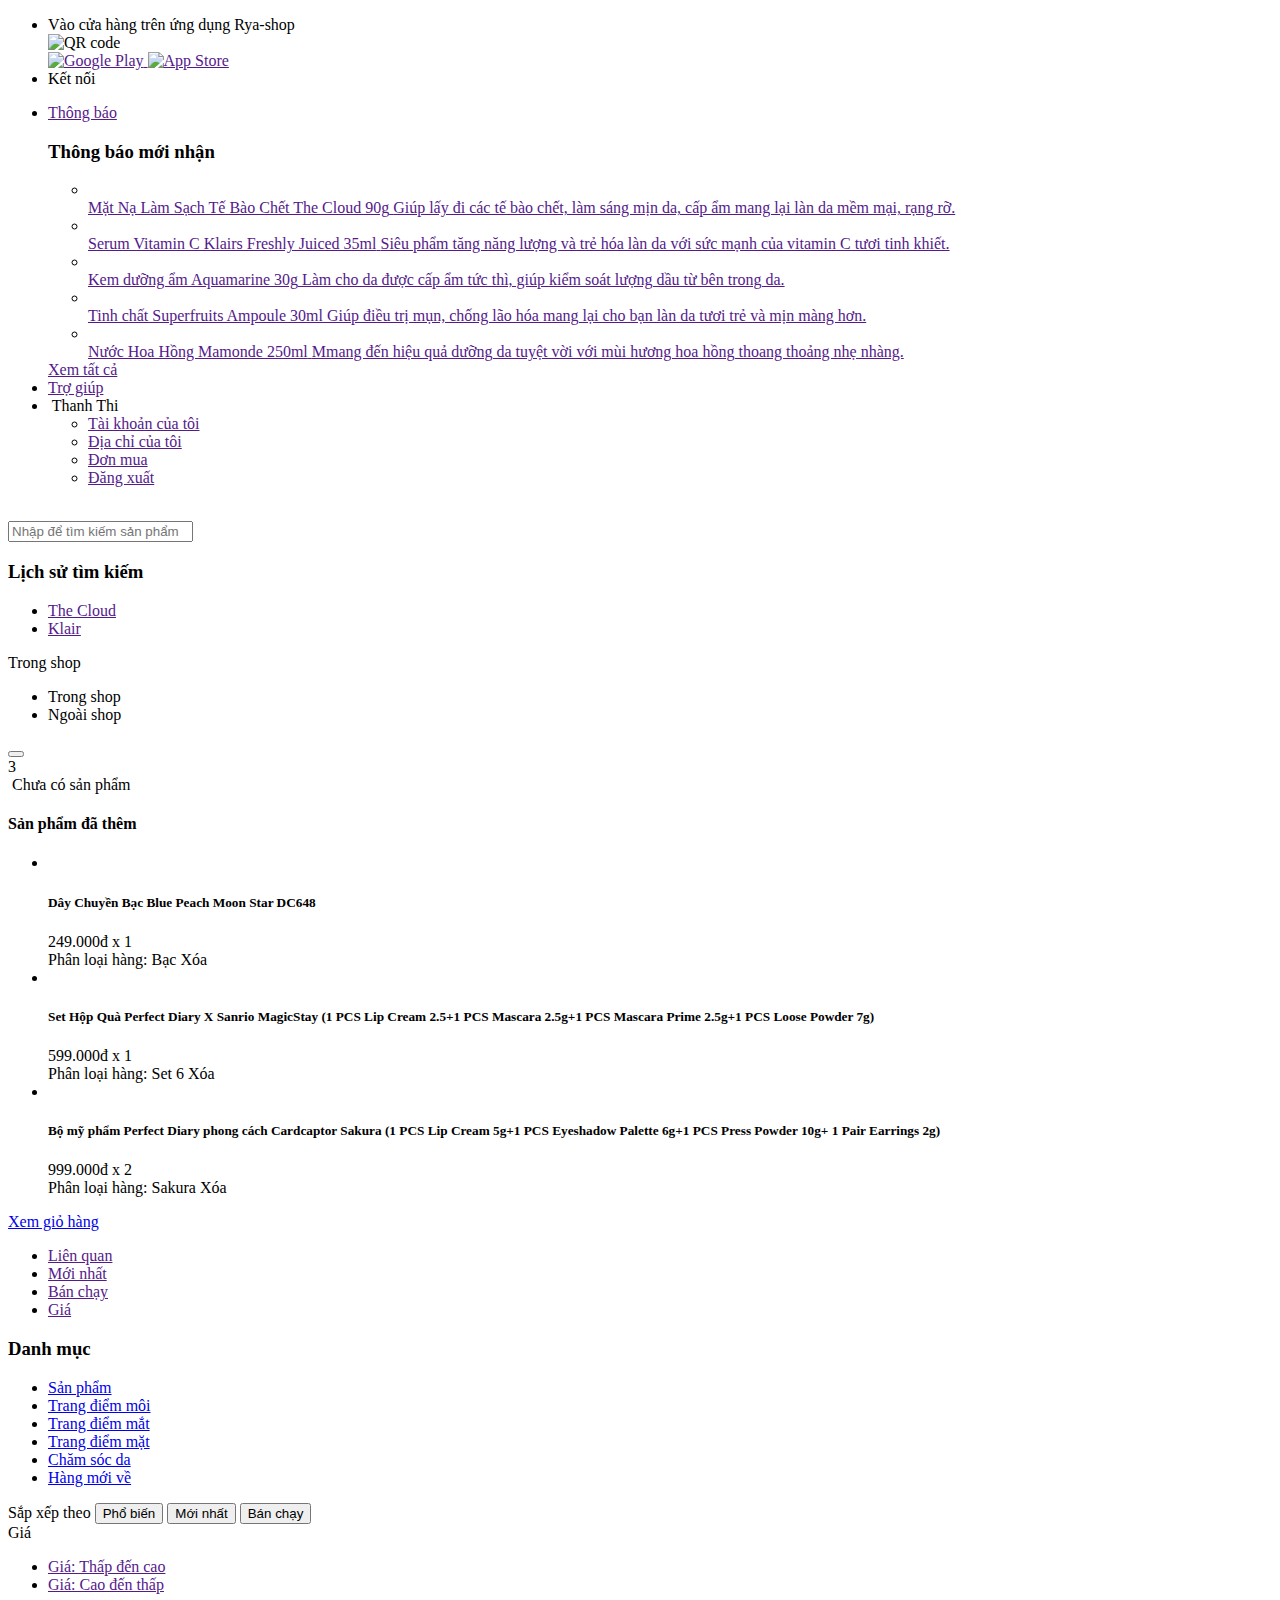
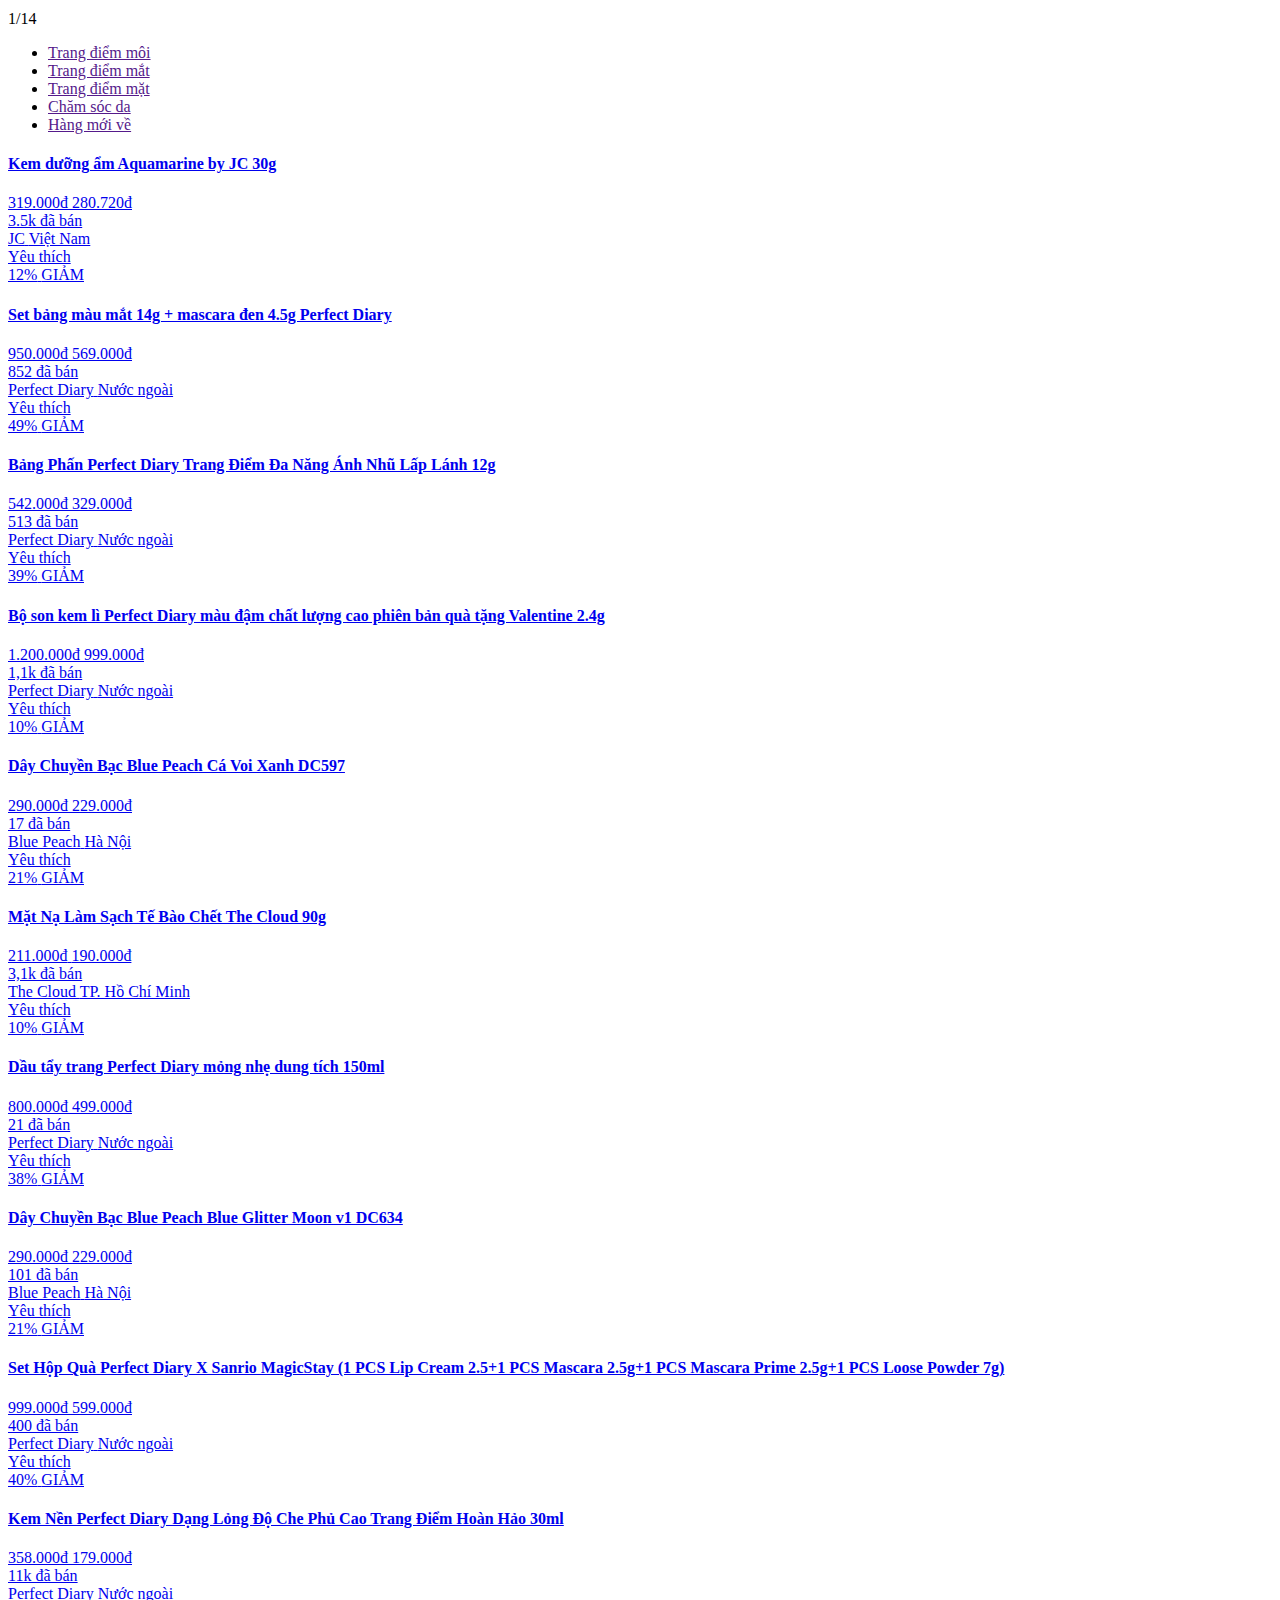
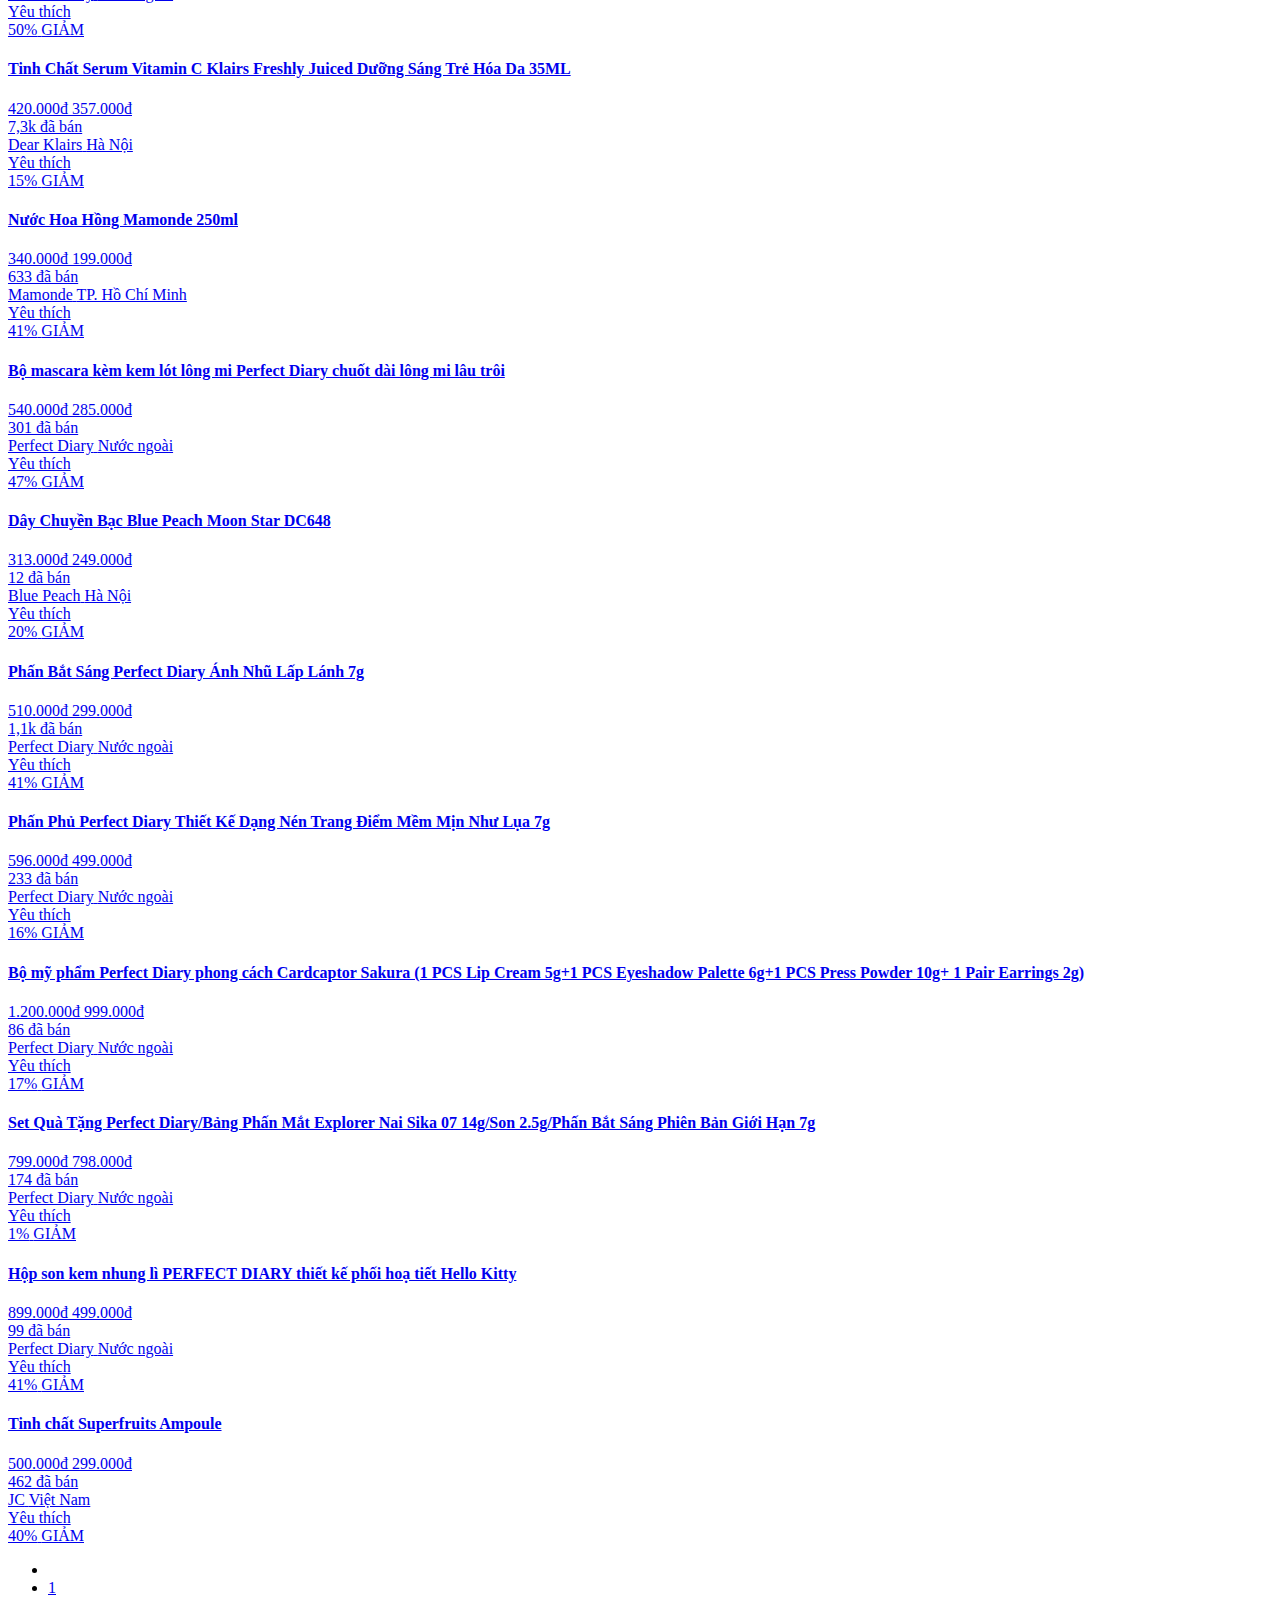
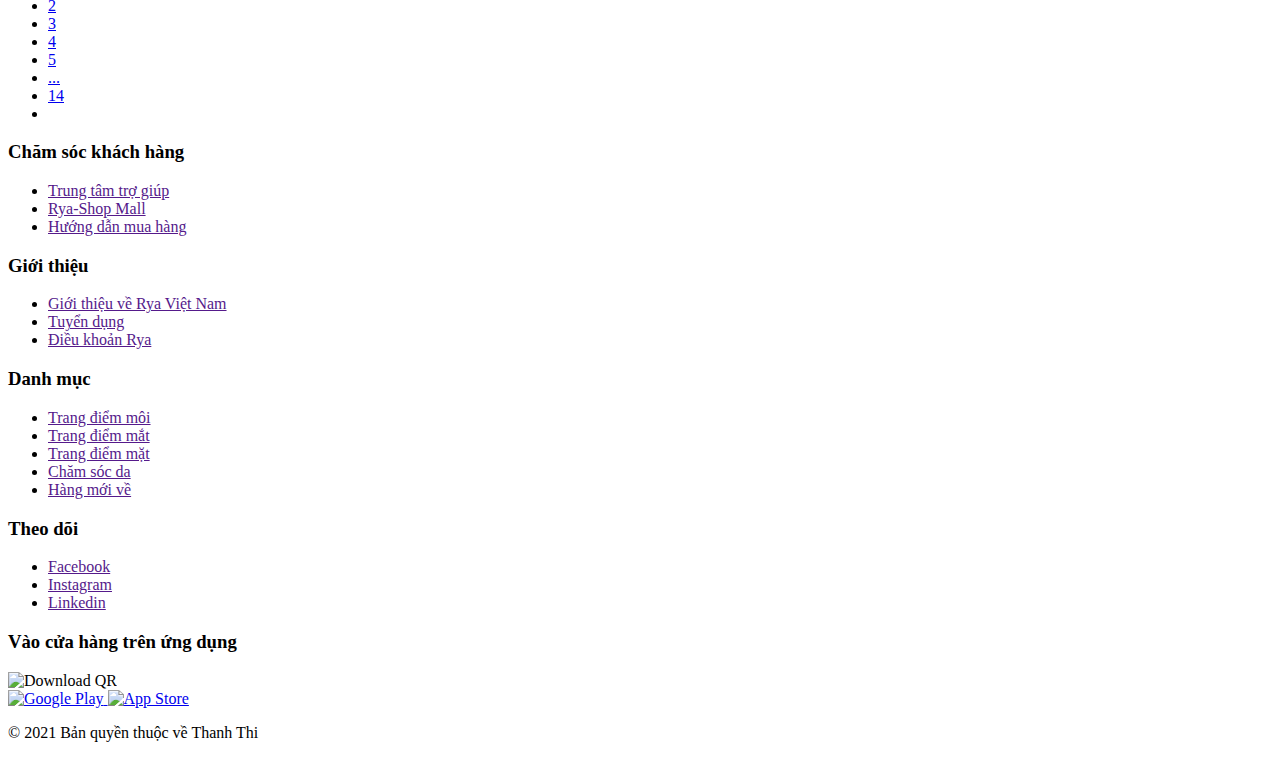
==== My-Shop/index.html @ b5daedf6 "Update name" ====
<!DOCTYPE html>
<html lang="en">
<head>
    <meta charset="UTF-8">
    <meta http-equiv="X-UA-Compatible" content="IE=edge">
    <meta name="viewport" content="width=device-width, initial-scale=1.0">
    <title>Rya Shop</title>
    <link rel="stylesheet" href="./assets/css/normalize.min.css">
    <link rel="stylesheet" href="./assets/css/base.css">
    <link rel="stylesheet" href="./assets/css/main.css">
    <link rel="stylesheet" href="./assets/css/grid.css">
    <link rel="stylesheet" href="./assets/css/responsive.css">
    <link rel="stylesheet" href="./assets/fonts/fontawesome-free-5.15.4/css/all.min.css">
    <link href="https://fonts.googleapis.com/css2?family=Roboto:wght@300;400;500;700&display=swap" rel="stylesheet">
</head>
<body>
   <div class="app">
       <header class="header">
           <div class="grid wide">
               <nav class="header__navbar hide-on-mobile-tablet">
                   <ul class="header__navbar-list">
                       <li class="header__navbar-item header__navbar-item--has-qr header__navbar-item--separate">
                           Vào cửa hàng trên ứng dụng Rya-shop

                           <!-- Header QR Code -->
                           <div class="header__qr">
                               <img src="./assets/img/QR_code.png" alt="QR code" class="header__qr-img">
                               <div class="header__qr-apps">
                                    <a href="" class="header__qr-link">
                                        <img src="./assets/img/gg_play.png" alt="Google Play" class="header__qr-download-img">
                                    </a>
                                    <a href="" class="header__qr-link">
                                        <img src="./assets/img/app_store.png" alt="App Store" class="header__qr-download-img">
                                    </a>
                               </div>
                           </div>
                        </li>
                       <li class="header__navbar-item">
                           <span class="header__navbar-item-tittle--no-pointer">Kết nối</span> 
                           <a href="" class="header__navbar-icon-link">
                                <i class="header__navbar-icon fab fa-facebook"></i>
                           </a>
                           <a href="" class="header__navbar-icon-link">
                                <i class="header__navbar-icon fab fa-instagram"></i>
                            </a>
                        </li>
                   </ul>
   
                   <ul class="header__navbar-list">
                       <li class="header__navbar-item header__navbar-item--has-notify">
                           <a href="" class="header__navbar-item-link">
                                <i class="header__navbar-icon far fa-bell"></i>
                                Thông báo
                            </a>
                            <div class="header__notify">
                                <header class="header__notify-header">
                                    <h3>Thông báo mới nhận</h3>
                                </header>
                                <ul class="header__notify-list">
                                    <li class="header__notify-item header__notify-item--viewed">
                                        <a href="" class="header__notify-link">
                                            <img src="./assets/img/notify/Cloud.jfif" alt="" class="header__notify-img">
                                            <div class="header__notify-info">
                                                <span class="header__notify-name">Mặt Nạ Làm Sạch Tế Bào Chết The Cloud 90g</span>
                                                <span class="header__notify-description">Giúp lấy đi các tế bào chết, làm sáng mịn da, cấp ẩm mang lại làn da mềm mại, rạng rỡ.</span>
                                            </div>
                                        </a>
                                    </li>

                                    <li class="header__notify-item header__notify-item--viewed">
                                        <a href="" class="header__notify-link">
                                            <img src="./assets/img/notify/klair.jfif" alt="" class="header__notify-img">
                                            <div class="header__notify-info">
                                                <span class="header__notify-name">Serum Vitamin C Klairs Freshly Juiced 35ml</span>
                                                <span class="header__notify-description">Siêu phẩm tăng năng lượng và trẻ hóa làn da với sức mạnh của vitamin C tươi tinh khiết.</span>
                                            </div>
                                        </a>
                                    </li>

                                    <li class="header__notify-item header__notify-item--viewed">
                                        <a href="" class="header__notify-link">
                                            <img src="./assets/img/notify/aquamarine.jfif" alt="" class="header__notify-img">
                                            <div class="header__notify-info">
                                                <span class="header__notify-name">Kem dưỡng ẩm Aquamarine 30g</span>
                                                <span class="header__notify-description">Làm cho da được cấp ẩm tức thì, giúp kiểm soát lượng dầu từ bên trong da.</span>
                                            </div>
                                        </a>
                                    </li>

                                    <li class="header__notify-item header__notify-item--viewed">
                                        <a href="" class="header__notify-link">
                                            <img src="./assets/img/notify/superfruits.jfif" alt="" class="header__notify-img">
                                            <div class="header__notify-info">
                                                <span class="header__notify-name">Tinh chất Superfruits Ampoule 30ml</span>
                                                <span class="header__notify-description">Giúp điều trị mụn, chống lão hóa mang lại cho bạn làn da tươi trẻ và mịn màng hơn.</span>
                                            </div>
                                        </a>
                                    </li>

                                    <li class="header__notify-item header__notify-item--viewed">
                                        <a href="" class="header__notify-link">
                                            <img src="./assets/img/notify/mamonde.jfif" alt="" class="header__notify-img">
                                            <div class="header__notify-info">
                                                <span class="header__notify-name">Nước Hoa Hồng Mamonde 250ml</span>
                                                <span class="header__notify-description">Mmang đến hiệu quả dưỡng da tuyệt vời với mùi hương hoa hồng thoang thoảng nhẹ nhàng.</span>
                                            </div>
                                        </a>
                                    </li>
                                </ul>
                                <footer class="header__notify-footer">
                                    <a href="" class="header__notify-footer-btn">Xem tất cả</a>
                                </footer>
                            </div>
                       </li>
                       <li class="header__navbar-item">
                           <a href="" class="header__navbar-item-link">
                                <i class="header__navbar-icon far fa-question-circle"></i>
                                Trợ giúp
                            </a>
                       </li>
                       <!-- <li class="header__navbar-item header__navbar-item--strong header__navbar-item--separate">Đăng ký</li>
                       <li class="header__navbar-item header__navbar-item--strong">Đăng nhập</li> -->
                       <li class="header__navbar-item header__navbar-user">
                           <img src="./assets/img/ava.jpeg" alt="" class="header__navbar-user-img">
                           <span class="header__navbar-user-name">Thanh Thi</span>

                           <ul class="header__navbar-user-menu">
                               <li class="header__navbar-user-item">
                                   <a href="">Tài khoản của tôi</a>
                                </li>
                                <li class="header__navbar-user-item">
                                    <a href="">Địa chỉ của tôi</a>
                                 </li>
                                 <li class="header__navbar-user-item">
                                    <a href="">Đơn mua</a>
                                 </li>
                                 <li class="header__navbar-user-item header__navbar-user-item--separate">
                                    <a href="">Đăng xuất</a>
                                 </li>
                           </ul>
                       </li>
                   </ul>
               </nav>

               <!-- Header-with-search -->
               <div class="header-with-search">
                   <label for="mobile__search-checkbox" class="header__mobile-search">
                       <i class="fas fa-search header__mobile-search-icon"></i>
                   </label>

                   <div class="header__logo">
                       <a href="#" class="header__logo--link">
                            <img class="header__logo-img" src="./assets/img/logo.svg" alt="">
                       </a>
                   </div>

                   <input type="checkbox" hidden id="mobile__search-checkbox" class="header__search-checkbox">

                   <div class="header__search">
                       <div class="header__search-input-wrap">
                           <input type="text" class="header__search-input" placeholder="Nhập để tìm kiếm sản phẩm">

                           <!-- Search history -->
                           <div class="header__search-history">
                               <h3 class="header__search-history-heading">Lịch sử tìm kiếm</h3>
                               <ul class="header__search-history-list">
                                   <li class="header__search-history-item">
                                       <a href="">The Cloud</a>
                                   </li>
                                   <li class="header__search-history-item">
                                       <a href="">Klair</a>
                                   </li>
                               </ul>
                           </div>
                       </div>
                       <div class="header__search-select">
                           <span class="header__search-select-label">Trong shop</span>
                            <i class="header__search-select-icon fas fa-angle-down"></i>

                            <ul class="header__search-option">
                                <li class="header__search-option-item header__search-option-item--active">
                                    <span>Trong shop</span>
                                    <i class="fas fa-check"></i>
                                </li>
                                <li class="header__search-option-item">
                                    <span>Ngoài shop</span>
                                    <i class="fas fa-check"></i>
                                </li>
                            </ul>
                       </div>
                       <button class="header__search-btn">
                        <i class="header__search-btn-icon fas fa-search"></i>
                       </button>
                   </div>

                   <!-- Cart layout -->
                   <div class="header__cart">
                       <div class="header__cart-wrap">
                           <label for="mobile__cart-checkbox">
                               <i class="header__cart-icon fas fa-shopping-cart"></i>
                           </label>
                           <span class="header__cart-notice">3</span>

                           <!-- check -->
                           <!-- <label for="mobile__cart-checkbox" class="header__mobile-cart">
                            </label>

                            <input type="checkbox" hidden id="mobile__cart-checkbox" class="header__mobile-cart"> -->

                           <!-- No cart: header__cart-list--no-cart-->
                           <input type="checkbox" hidden id="mobile__cart-checkbox" class="header__cart-checkbox">
                           <div class="header__cart-list">
                               <img src="./assets/img/no_cart.png" alt="" class="header__cart-nocart-img">
                               <span class="header__cart-list-no-cart-msg">
                                   Chưa có sản phẩm
                               </span>
   
                               <h4 class="header__cart-heading">Sản phẩm đã thêm</h4>
                               <ul class="header__cart-list-item">
                                   <!-- Cart item -->
                                   <li class="header__cart-item">
                                       <img src="./assets/img/product/Moon-Star.jfif" alt="" class="header__cart-img">
                                       <div class="header__cart-item-infor">
                                           <div class="header__cart-item-head">
                                               <h5 class="header__cart-item-name">Dây Chuyền Bạc Blue Peach Moon Star DC648</h5>
                                               <div class="header__cart-item-price-wrap">
                                                   <span class="header__cart-item-price">249.000đ</span>
                                                   <span class="header__cart-item-mul">x</span>
                                                   <span class="header__cart-item-qnt">1</span>
                                               </div>
                                           </div>
                                           <div class="header__cart-item-body">
                                               <span class="header__cart-item-description">
                                                   Phân loại hàng: Bạc
                                               </span>
                                               <span class="header__cart-item-remove">Xóa</span>
                                           </div>
                                       </div>
                                   </li>
   
                                   <li class="header__cart-item">
                                        <img src="./assets/img/product/hop-qua.jfif" alt="" class="header__cart-img">
                                        <div class="header__cart-item-infor">
                                            <div class="header__cart-item-head">
                                                <h5 class="header__cart-item-name">Set Hộp Quà Perfect Diary X Sanrio MagicStay  (1 PCS Lip Cream 2.5+1 PCS Mascara 2.5g+1 PCS Mascara Prime 2.5g+1 PCS Loose Powder 7g)</h5>
                                                <div class="header__cart-item-price-wrap">
                                                    <span class="header__cart-item-price">599.000đ</span>
                                                    <span class="header__cart-item-mul">x</span>
                                                    <span class="header__cart-item-qnt">1</span>
                                                </div>
                                            </div>
                                            <div class="header__cart-item-body">
                                                <span class="header__cart-item-description">
                                                    Phân loại hàng: Set 6
                                                </span>
                                                <span class="header__cart-item-remove">Xóa</span>
                                            </div>
                                        </div>
                                    </li>
   
                                    <li class="header__cart-item">
                                        <img src="./assets/img/product/set-qua.jfif" alt="" class="header__cart-img">
                                        <div class="header__cart-item-infor">
                                            <div class="header__cart-item-head">
                                                <h5 class="header__cart-item-name">Bộ mỹ phẩm Perfect Diary phong cách Cardcaptor Sakura (1 PCS Lip Cream 5g+1 PCS Eyeshadow Palette 6g+1 PCS Press Powder 10g+ 1 Pair Earrings 2g)</h5>
                                                <div class="header__cart-item-price-wrap">
                                                    <span class="header__cart-item-price">999.000đ</span>
                                                    <span class="header__cart-item-mul">x</span>
                                                    <span class="header__cart-item-qnt">2</span>
                                                </div>
                                            </div>
                                            <div class="header__cart-item-body">
                                                <span class="header__cart-item-description">
                                                    Phân loại hàng: Sakura
                                                </span>
                                                <span class="header__cart-item-remove">Xóa</span>
                                            </div>
                                        </div>
                                    </li>
                               </ul>
   
                               <a href="#" class="header__cart-view-cart btn btn--primary">Xem giỏ hàng</a>
                           </div>
                        </div>
                   </div>
               </div>
           </div>

           <ul class="header__sort-bar">
               <li class="header__sort-item">
                   <a href="" class="header__sort-link">Liên quan</a>
                </li>

                <li class="header__sort-item header__sort-item--active">
                   <a href="" class="header__sort-link">Mới nhất</a>
                </li>

                <li class="header__sort-item">
                   <a href="" class="header__sort-link">Bán chạy</a>
                </li>

                <li class="header__sort-item">
                   <a href="" class="header__sort-link">Giá</a>
                </li>
           </ul>
       </header>

       <div class="container content">
           <div class="grid wide">
               <div class="row">
                    <div class="col l-2 m-0 c-0">
                        <nav class="category">
                            <h3 class="category__heading">
                                <i class="category__heading-icon fas fa-list-ul"></i>
                                Danh mục
                            </h3>

                            <ul class="category-list">
                                <li class="category-item category-item--active">
                                    <a href="#" class="category-item__link">Sản phẩm</a>
                                </li>

                                <li class="category-item">
                                    <a href="#" class="category-item__link">Trang điểm môi</a>
                                </li>

                                <li class="category-item">
                                    <a href="#" class="category-item__link">Trang điểm mắt</a>
                                </li>

                                <li class="category-item">
                                    <a href="#" class="category-item__link">Trang điểm mặt</a>
                                </li>

                                <li class="category-item">
                                    <a href="#" class="category-item__link">Chăm sóc da</a>
                                </li>

                                <li class="category-item">
                                    <a href="#" class="category-item__link">Hàng mới về</a>
                                </li>
                            </ul>
                        </nav>
                    </div>
    
                    <div class="col l-10 m-12 c-12">
                        <div class="home-filter hide-on-mobile-tablet">
                            <span class="home-filter__label">Sắp xếp theo</span>
                            <button class="home-filter__btn btn">Phổ biến</button>
                            <button class="home-filter__btn btn btn--primary">Mới nhất</button>
                            <button class="home-filter__btn btn">Bán chạy</button>

                            <div class="select-input">
                                <span class="select-input__label">Giá</span>
                                <i class="select-input__icon fas fa-angle-down"></i>

                                <!-- List option -->
                                <ul class="select-input__list">
                                    <li class="select-input__item">
                                        <a href="" class="select-input__link">Giá: Thấp đến cao</a>
                                    </li>
                                    <li class="select-input__item">
                                        <a href="" class="select-input__link">Giá: Cao đến thấp</a>
                                    </li>
                                </ul>
                            </div>

                            <div class="home-filter__page">
                                <span class="home-filter__page-num">
                                    <span class="home-filter__page-curent">1</span>/14
                                </span>

                                <div class="home-filter__page-control">
                                    <a href="" class="home-filter__page-btn home-filter__page-btn--disable">
                                        <i class="home-filter__page-icon fas fa-chevron-left"></i>
                                    </a>
                                    <a href="" class="home-filter__page-btn">
                                        <i class="home-filter__page-icon fas fa-chevron-right"></i>
                                    </a>
                                </div>
                            </div>
                        </div>

                        <nav class="mobile-category">
                            <ul class="mobile-category__list">
                                <li class="mobile-category__item">
                                    <a href="" class="mobile-category__link">Trang điểm môi
                                    </a>
                                </li>

                                <li class="mobile-category__item">
                                    <a href="" class="mobile-category__link">Trang điểm mắt</a>
                                </li>

                                <li class="mobile-category__item">
                                    <a href="" class="mobile-category__link">Trang điểm mặt</a>
                                </li>

                                <li class="mobile-category__item">
                                    <a href="" class="mobile-category__link">Chăm sóc da</a>
                                </li>

                                <li class="mobile-category__item">
                                    <a href="" class="mobile-category__link">Hàng mới về</a>
                                </li>
                            </ul>
                        </nav>

                        <!-- Product -->
                        <div class="home-product">
                            <div class="row">
                                <!-- Product item -->
                                <div class="col l-2-4 m-4 c-6">
                                    <a href="#" class="home-product-item">
                                        <div class="home-product-item__img" style="background-image: url(./assets/img/product/aquamarine.jfif);"></div>
                                        <h4 class="home-product-item__name">Kem dưỡng ẩm Aquamarine by JC 30g</h4>
                                        <div class="home-product-item__price">
                                            <span class="home-product-item__price-old">319.000đ</span>
                                            <span class="home-product-item__price-curent">280.720đ</span>
                                        </div>
                                        <div class="home-product-item__action">
                                            <span class="home-product-item__like home-product-item__like--liked">
                                                <i class="home-product-item__like-icon-empty far fa-heart"></i>
                                                <i class="home-product-item__like-icon-fill fas fa-heart"></i> 
                                            </span>
                                            <div class="home-product-item__rating">
                                                <i class="home-product-item__start--gold fas fa-star"></i>
                                                <i class="home-product-item__start--gold fas fa-star"></i>
                                                <i class="home-product-item__start--gold fas fa-star"></i>
                                                <i class="home-product-item__start--gold fas fa-star"></i>
                                                <i class="home-product-item__start--gold fas fa-star"></i>
                                            </div>
                                            <span class="home-product-item__sold">3.5k đã bán</span>
                                        </div>
                                        <div class="home-product-item__origin">
                                            <span class="home-product-item__brand">JC</span>
                                            <span class="home-product-item__origin-name">Việt Nam</span>
                                        </div>
                                        <div class="home-product-item__favourite">
                                            <span>
                                                <i class="fas fa-check"></i>
                                                Yêu thích
                                            </span>
                                        </div>
                                        <div class="home-product-item__sale-off">
                                            <span class="home-product-item__sale-off-percent">12%</span>
                                            <span class="home-product-item__sale-off-label">GIẢM</span>
                                        </div>
                                    </a>
                                </div>

                                <!-- Product item -->
                                <div class="col l-2-4 m-4 c-6">
                                    <a href="#" class="home-product-item">
                                        <div class="home-product-item__img" style="background-image: url(./assets/img/product/bang-mau.jfif);"></div>
                                        <h4 class="home-product-item__name">Set bảng màu mắt 14g + mascara đen 4.5g Perfect Diary</h4>
                                        <div class="home-product-item__price">
                                            <span class="home-product-item__price-old">950.000đ</span>
                                            <span class="home-product-item__price-curent">569.000đ</span>
                                        </div>
                                        <div class="home-product-item__action">
                                            <span class="home-product-item__like home-product-item__like--liked">
                                                <i class="home-product-item__like-icon-empty far fa-heart"></i>
                                                <i class="home-product-item__like-icon-fill fas fa-heart"></i> 
                                            </span>
                                            <div class="home-product-item__rating">
                                                <i class="home-product-item__start--gold fas fa-star"></i>
                                                <i class="home-product-item__start--gold fas fa-star"></i>
                                                <i class="home-product-item__start--gold fas fa-star"></i>
                                                <i class="home-product-item__start--gold fas fa-star"></i>
                                                <i class="home-product-item__start--gold fas fa-star"></i>
                                            </div>
                                            <span class="home-product-item__sold">852 đã bán</span>
                                        </div>
                                        <div class="home-product-item__origin">
                                            <span class="home-product-item__brand">Perfect Diary</span>
                                            <span class="home-product-item__origin-name">Nước ngoài</span>
                                        </div>
                                        <div class="home-product-item__favourite">
                                            <span>
                                                <i class="fas fa-check"></i>
                                                Yêu thích
                                            </span>
                                        </div>
                                        <div class="home-product-item__sale-off">
                                            <span class="home-product-item__sale-off-percent">49%</span>
                                            <span class="home-product-item__sale-off-label">GIẢM</span>
                                        </div>
                                    </a>
                                </div>

                                <!-- Product item -->
                                <div class="col l-2-4 m-4 c-6">
                                    <a href="#" class="home-product-item">
                                        <div class="home-product-item__img" style="background-image: url(./assets/img/product/bang-phan.jfif);"></div>
                                        <h4 class="home-product-item__name">Bảng Phấn Perfect Diary Trang Điểm Đa Năng Ánh Nhũ Lấp Lánh 12g</h4>
                                        <div class="home-product-item__price">
                                            <span class="home-product-item__price-old">542.000đ</span>
                                            <span class="home-product-item__price-curent">329.000đ</span>
                                        </div>
                                        <div class="home-product-item__action">
                                            <span class="home-product-item__like home-product-item__like--liked">
                                                <i class="home-product-item__like-icon-empty far fa-heart"></i>
                                                <i class="home-product-item__like-icon-fill fas fa-heart"></i> 
                                            </span>
                                            <div class="home-product-item__rating">
                                                <i class="home-product-item__start--gold fas fa-star"></i>
                                                <i class="home-product-item__start--gold fas fa-star"></i>
                                                <i class="home-product-item__start--gold fas fa-star"></i>
                                                <i class="home-product-item__start--gold fas fa-star"></i>
                                                <i class="home-product-item__start--gold fas fa-star"></i>
                                            </div>
                                            <span class="home-product-item__sold">513 đã bán</span>
                                        </div>
                                        <div class="home-product-item__origin">
                                            <span class="home-product-item__brand">Perfect Diary</span>
                                            <span class="home-product-item__origin-name">Nước ngoài</span>
                                        </div>
                                        <div class="home-product-item__favourite">
                                            <span>
                                                <i class="fas fa-check"></i>
                                                Yêu thích
                                            </span>
                                        </div>
                                        <div class="home-product-item__sale-off">
                                            <span class="home-product-item__sale-off-percent">39%</span>
                                            <span class="home-product-item__sale-off-label">GIẢM</span>
                                        </div>
                                    </a>
                                </div>

                                <!-- Product item -->
                                <div class="col l-2-4 m-4 c-6">
                                    <a href="#" class="home-product-item">
                                        <div class="home-product-item__img" style="background-image: url(./assets/img/product/bo-son.jfif);"></div>
                                        <h4 class="home-product-item__name">Bộ son kem lì Perfect Diary màu đậm chất lượng cao phiên bản quà tặng Valentine 2.4g</h4>
                                        <div class="home-product-item__price">
                                            <span class="home-product-item__price-old">1.200.000đ</span>
                                            <span class="home-product-item__price-curent">999.000đ</span>
                                        </div>
                                        <div class="home-product-item__action">
                                            <span class="home-product-item__like home-product-item__like--liked">
                                                <i class="home-product-item__like-icon-empty far fa-heart"></i>
                                                <i class="home-product-item__like-icon-fill fas fa-heart"></i> 
                                            </span>
                                            <div class="home-product-item__rating">
                                                <i class="home-product-item__start--gold fas fa-star"></i>
                                                <i class="home-product-item__start--gold fas fa-star"></i>
                                                <i class="home-product-item__start--gold fas fa-star"></i>
                                                <i class="home-product-item__start--gold fas fa-star"></i>
                                                <i class="home-product-item__start--gold fas fa-star"></i>
                                            </div>
                                            <span class="home-product-item__sold">1,1k đã bán</span>
                                        </div>
                                        <div class="home-product-item__origin">
                                            <span class="home-product-item__brand">Perfect Diary</span>
                                            <span class="home-product-item__origin-name">Nước ngoài</span>
                                        </div>
                                        <div class="home-product-item__favourite">
                                            <span>
                                                <i class="fas fa-check"></i>
                                                Yêu thích
                                            </span>
                                        </div>
                                        <div class="home-product-item__sale-off">
                                            <span class="home-product-item__sale-off-percent">10%</span>
                                            <span class="home-product-item__sale-off-label">GIẢM</span>
                                        </div>
                                    </a>
                                </div>

                                <!-- Product item -->
                                <div class="col l-2-4 m-4 c-6">
                                    <a href="#" class="home-product-item">
                                        <div class="home-product-item__img" style="background-image: url(./assets/img/product/ca-voi-xanh.jfif);"></div>
                                        <h4 class="home-product-item__name">Dây Chuyền Bạc Blue Peach Cá Voi Xanh DC597</h4>
                                        <div class="home-product-item__price">
                                            <span class="home-product-item__price-old">290.000đ</span>
                                            <span class="home-product-item__price-curent">229.000đ</span>
                                        </div>
                                        <div class="home-product-item__action">
                                            <span class="home-product-item__like home-product-item__like--liked">
                                                <i class="home-product-item__like-icon-empty far fa-heart"></i>
                                                <i class="home-product-item__like-icon-fill fas fa-heart"></i> 
                                            </span>
                                            <div class="home-product-item__rating">
                                                <i class="home-product-item__start--gold fas fa-star"></i>
                                                <i class="home-product-item__start--gold fas fa-star"></i>
                                                <i class="home-product-item__start--gold fas fa-star"></i>
                                                <i class="home-product-item__start--gold fas fa-star"></i>
                                                <i class="home-product-item__start--gold fas fa-star"></i>
                                            </div>
                                            <span class="home-product-item__sold">17 đã bán</span>
                                        </div>
                                        <div class="home-product-item__origin">
                                            <span class="home-product-item__brand">Blue Peach</span>
                                            <span class="home-product-item__origin-name">Hà Nội</span>
                                        </div>
                                        <div class="home-product-item__favourite">
                                            <span>
                                                <i class="fas fa-check"></i>
                                                Yêu thích
                                            </span>
                                        </div>
                                        <div class="home-product-item__sale-off">
                                            <span class="home-product-item__sale-off-percent">21%</span>
                                            <span class="home-product-item__sale-off-label">GIẢM</span>
                                        </div>
                                    </a>
                                </div>

                                <!-- Product item -->
                                <div class="col l-2-4 m-4 c-6">
                                    <a href="#" class="home-product-item">
                                        <div class="home-product-item__img" style="background-image: url(./assets/img/product/Cloud.jfif);"></div>
                                        <h4 class="home-product-item__name">Mặt Nạ Làm Sạch Tế Bào Chết The Cloud 90g</h4>
                                        <div class="home-product-item__price">
                                            <span class="home-product-item__price-old">211.000đ</span>
                                            <span class="home-product-item__price-curent">190.000đ</span>
                                        </div>
                                        <div class="home-product-item__action">
                                            <span class="home-product-item__like home-product-item__like--liked">
                                                <i class="home-product-item__like-icon-empty far fa-heart"></i>
                                                <i class="home-product-item__like-icon-fill fas fa-heart"></i> 
                                            </span>
                                            <div class="home-product-item__rating">
                                                <i class="home-product-item__start--gold fas fa-star"></i>
                                                <i class="home-product-item__start--gold fas fa-star"></i>
                                                <i class="home-product-item__start--gold fas fa-star"></i>
                                                <i class="home-product-item__start--gold fas fa-star"></i>
                                                <i class="home-product-item__start--gold fas fa-star"></i>
                                            </div>
                                            <span class="home-product-item__sold">3,1k đã bán</span>
                                        </div>
                                        <div class="home-product-item__origin">
                                            <span class="home-product-item__brand">The Cloud</span>
                                            <span class="home-product-item__origin-name">TP. Hồ Chí Minh</span>
                                        </div>
                                        <div class="home-product-item__favourite">
                                            <span>
                                                <i class="fas fa-check"></i>
                                                Yêu thích
                                            </span>
                                        </div>
                                        <div class="home-product-item__sale-off">
                                            <span class="home-product-item__sale-off-percent">10%</span>
                                            <span class="home-product-item__sale-off-label">GIẢM</span>
                                        </div>
                                    </a>
                                </div>

                                <!-- Product item -->
                                <div class="col l-2-4 m-4 c-6">
                                    <a href="#" class="home-product-item">
                                        <div class="home-product-item__img" style="background-image: url(./assets/img/product/dau-tay-trang.jfif);"></div>
                                        <h4 class="home-product-item__name">Dầu tẩy trang Perfect Diary mỏng nhẹ dung tích 150ml</h4>
                                        <div class="home-product-item__price">
                                            <span class="home-product-item__price-old">800.000đ</span>
                                            <span class="home-product-item__price-curent">499.000đ</span>
                                        </div>
                                        <div class="home-product-item__action">
                                            <span class="home-product-item__like home-product-item__like--liked">
                                                <i class="home-product-item__like-icon-empty far fa-heart"></i>
                                                <i class="home-product-item__like-icon-fill fas fa-heart"></i> 
                                            </span>
                                            <div class="home-product-item__rating">
                                                <i class="home-product-item__start--gold fas fa-star"></i>
                                                <i class="home-product-item__start--gold fas fa-star"></i>
                                                <i class="home-product-item__start--gold fas fa-star"></i>
                                                <i class="home-product-item__start--gold fas fa-star"></i>
                                                <i class="home-product-item__start--gold fas fa-star"></i>
                                            </div>
                                            <span class="home-product-item__sold">21 đã bán</span>
                                        </div>
                                        <div class="home-product-item__origin">
                                            <span class="home-product-item__brand">Perfect Diary</span>
                                            <span class="home-product-item__origin-name">Nước ngoài</span>
                                        </div>
                                        <div class="home-product-item__favourite">
                                            <span>
                                                <i class="fas fa-check"></i>
                                                Yêu thích
                                            </span>
                                        </div>
                                        <div class="home-product-item__sale-off">
                                            <span class="home-product-item__sale-off-percent">38%</span>
                                            <span class="home-product-item__sale-off-label">GIẢM</span>
                                        </div>
                                    </a>
                                </div>

                                <!-- Product item -->
                                <div class="col l-2-4 m-4 c-6">
                                    <a href="#" class="home-product-item">
                                        <div class="home-product-item__img" style="background-image: url(./assets/img/product/Glitter-Moon.jfif);"></div>
                                        <h4 class="home-product-item__name">Dây Chuyền Bạc Blue Peach Blue Glitter Moon v1 DC634</h4>
                                        <div class="home-product-item__price">
                                            <span class="home-product-item__price-old">290.000đ</span>
                                            <span class="home-product-item__price-curent">229.000đ</span>
                                        </div>
                                        <div class="home-product-item__action">
                                            <span class="home-product-item__like home-product-item__like--liked">
                                                <i class="home-product-item__like-icon-empty far fa-heart"></i>
                                                <i class="home-product-item__like-icon-fill fas fa-heart"></i> 
                                            </span>
                                            <div class="home-product-item__rating">
                                                <i class="home-product-item__start--gold fas fa-star"></i>
                                                <i class="home-product-item__start--gold fas fa-star"></i>
                                                <i class="home-product-item__start--gold fas fa-star"></i>
                                                <i class="home-product-item__start--gold fas fa-star"></i>
                                                <i class="home-product-item__start--gold fas fa-star"></i>
                                            </div>
                                            <span class="home-product-item__sold">101 đã bán</span>
                                        </div>
                                        <div class="home-product-item__origin">
                                            <span class="home-product-item__brand">Blue Peach</span>
                                            <span class="home-product-item__origin-name">Hà Nội</span>
                                        </div>
                                        <div class="home-product-item__favourite">
                                            <span>
                                                <i class="fas fa-check"></i>
                                                Yêu thích
                                            </span>
                                        </div>
                                        <div class="home-product-item__sale-off">
                                            <span class="home-product-item__sale-off-percent">21%</span>
                                            <span class="home-product-item__sale-off-label">GIẢM</span>
                                        </div>
                                    </a>
                                </div>

                                <!-- Product item -->
                                <div class="col l-2-4 m-4 c-6">
                                    <a href="#" class="home-product-item">
                                        <div class="home-product-item__img" style="background-image: url(./assets/img/product/hop-qua.jfif);"></div>
                                        <h4 class="home-product-item__name">Set Hộp Quà Perfect Diary X Sanrio MagicStay  (1 PCS Lip Cream 2.5+1 PCS Mascara 2.5g+1 PCS Mascara Prime 2.5g+1 PCS Loose Powder 7g)</h4>
                                        <div class="home-product-item__price">
                                            <span class="home-product-item__price-old">999.000đ</span>
                                            <span class="home-product-item__price-curent">599.000đ</span>
                                        </div>
                                        <div class="home-product-item__action">
                                            <span class="home-product-item__like home-product-item__like--liked">
                                                <i class="home-product-item__like-icon-empty far fa-heart"></i>
                                                <i class="home-product-item__like-icon-fill fas fa-heart"></i> 
                                            </span>
                                            <div class="home-product-item__rating">
                                                <i class="home-product-item__start--gold fas fa-star"></i>
                                                <i class="home-product-item__start--gold fas fa-star"></i>
                                                <i class="home-product-item__start--gold fas fa-star"></i>
                                                <i class="home-product-item__start--gold fas fa-star"></i>
                                                <i class="home-product-item__start--gold fas fa-star"></i>
                                            </div>
                                            <span class="home-product-item__sold">400 đã bán</span>
                                        </div>
                                        <div class="home-product-item__origin">
                                            <span class="home-product-item__brand">Perfect Diary</span>
                                            <span class="home-product-item__origin-name">Nước ngoài</span>
                                        </div>
                                        <div class="home-product-item__favourite">
                                            <span>
                                                <i class="fas fa-check"></i>
                                                Yêu thích
                                            </span>
                                        </div>
                                        <div class="home-product-item__sale-off">
                                            <span class="home-product-item__sale-off-percent">40%</span>
                                            <span class="home-product-item__sale-off-label">GIẢM</span>
                                        </div>
                                    </a>
                                </div>

                                <!-- Product item -->
                                <div class="col l-2-4 m-4 c-6">
                                    <a href="#" class="home-product-item">
                                        <div class="home-product-item__img" style="background-image: url(./assets/img/product/kem-nen.jfif);"></div>
                                        <h4 class="home-product-item__name">Kem Nền Perfect Diary Dạng Lỏng Độ Che Phủ Cao Trang Điểm Hoàn Hảo 30ml</h4>
                                        <div class="home-product-item__price">
                                            <span class="home-product-item__price-old">358.000đ</span>
                                            <span class="home-product-item__price-curent">179.000đ</span>
                                        </div>
                                        <div class="home-product-item__action">
                                            <span class="home-product-item__like home-product-item__like--liked">
                                                <i class="home-product-item__like-icon-empty far fa-heart"></i>
                                                <i class="home-product-item__like-icon-fill fas fa-heart"></i> 
                                            </span>
                                            <div class="home-product-item__rating">
                                                <i class="home-product-item__start--gold fas fa-star"></i>
                                                <i class="home-product-item__start--gold fas fa-star"></i>
                                                <i class="home-product-item__start--gold fas fa-star"></i>
                                                <i class="home-product-item__start--gold fas fa-star"></i>
                                                <i class="home-product-item__start--gold fas fa-star"></i>
                                            </div>
                                            <span class="home-product-item__sold">11k đã bán</span>
                                        </div>
                                        <div class="home-product-item__origin">
                                            <span class="home-product-item__brand">Perfect Diary</span>
                                            <span class="home-product-item__origin-name">Nước ngoài</span>
                                        </div>
                                        <div class="home-product-item__favourite">
                                            <span>
                                                <i class="fas fa-check"></i>
                                                Yêu thích
                                            </span>
                                        </div>
                                        <div class="home-product-item__sale-off">
                                            <span class="home-product-item__sale-off-percent">50%</span>
                                            <span class="home-product-item__sale-off-label">GIẢM</span>
                                        </div>
                                    </a>
                                </div>

                                <!-- Product item -->
                                <div class="col l-2-4 m-4 c-6">
                                    <a href="#" class="home-product-item">
                                        <div class="home-product-item__img" style="background-image: url(./assets/img/product/klair.jfif);"></div>
                                        <h4 class="home-product-item__name">Tinh Chất Serum Vitamin C Klairs Freshly Juiced Dưỡng Sáng Trẻ Hóa Da 35ML</h4>
                                        <div class="home-product-item__price">
                                            <span class="home-product-item__price-old">420.000đ</span>
                                            <span class="home-product-item__price-curent">357.000đ</span>
                                        </div>
                                        <div class="home-product-item__action">
                                            <span class="home-product-item__like home-product-item__like--liked">
                                                <i class="home-product-item__like-icon-empty far fa-heart"></i>
                                                <i class="home-product-item__like-icon-fill fas fa-heart"></i> 
                                            </span>
                                            <div class="home-product-item__rating">
                                                <i class="home-product-item__start--gold fas fa-star"></i>
                                                <i class="home-product-item__start--gold fas fa-star"></i>
                                                <i class="home-product-item__start--gold fas fa-star"></i>
                                                <i class="home-product-item__start--gold fas fa-star"></i>
                                                <i class="home-product-item__start--gold fas fa-star"></i>
                                            </div>
                                            <span class="home-product-item__sold">7,3k đã bán</span>
                                        </div>
                                        <div class="home-product-item__origin">
                                            <span class="home-product-item__brand">Dear Klairs</span>
                                            <span class="home-product-item__origin-name">Hà Nội</span>
                                        </div>
                                        <div class="home-product-item__favourite">
                                            <span>
                                                <i class="fas fa-check"></i>
                                                Yêu thích
                                            </span>
                                        </div>
                                        <div class="home-product-item__sale-off">
                                            <span class="home-product-item__sale-off-percent">15%</span>
                                            <span class="home-product-item__sale-off-label">GIẢM</span>
                                        </div>
                                    </a>
                                </div>

                                <!-- Product item -->
                                <div class="col l-2-4 m-4 c-6">
                                    <a href="#" class="home-product-item">
                                        <div class="home-product-item__img" style="background-image: url(./assets/img/product/mamonde.jfif);"></div>
                                        <h4 class="home-product-item__name">Nước Hoa Hồng Mamonde 250ml</h4>
                                        <div class="home-product-item__price">
                                            <span class="home-product-item__price-old">340.000đ</span>
                                            <span class="home-product-item__price-curent">199.000đ</span>
                                        </div>
                                        <div class="home-product-item__action">
                                            <span class="home-product-item__like home-product-item__like--liked">
                                                <i class="home-product-item__like-icon-empty far fa-heart"></i>
                                                <i class="home-product-item__like-icon-fill fas fa-heart"></i> 
                                            </span>
                                            <div class="home-product-item__rating">
                                                <i class="home-product-item__start--gold fas fa-star"></i>
                                                <i class="home-product-item__start--gold fas fa-star"></i>
                                                <i class="home-product-item__start--gold fas fa-star"></i>
                                                <i class="home-product-item__start--gold fas fa-star"></i>
                                                <i class="home-product-item__start--gold fas fa-star"></i>
                                            </div>
                                            <span class="home-product-item__sold">633 đã bán</span>
                                        </div>
                                        <div class="home-product-item__origin">
                                            <span class="home-product-item__brand">Mamonde</span>
                                            <span class="home-product-item__origin-name">TP. Hồ Chí Minh</span>
                                        </div>
                                        <div class="home-product-item__favourite">
                                            <span>
                                                <i class="fas fa-check"></i>
                                                Yêu thích
                                            </span>
                                        </div>
                                        <div class="home-product-item__sale-off">
                                            <span class="home-product-item__sale-off-percent">41%</span>
                                            <span class="home-product-item__sale-off-label">GIẢM</span>
                                        </div>
                                    </a>
                                </div>

                                <!-- Product item -->
                                <div class="col l-2-4 m-4 c-6">
                                    <a href="#" class="home-product-item">
                                        <div class="home-product-item__img" style="background-image: url(./assets/img/product/mascara.jfif);"></div>
                                        <h4 class="home-product-item__name">Bộ mascara kèm kem lót lông mi Perfect Diary chuốt dài lông mi lâu trôi</h4>
                                        <div class="home-product-item__price">
                                            <span class="home-product-item__price-old">540.000đ</span>
                                            <span class="home-product-item__price-curent">285.000đ</span>
                                        </div>
                                        <div class="home-product-item__action">
                                            <span class="home-product-item__like home-product-item__like--liked">
                                                <i class="home-product-item__like-icon-empty far fa-heart"></i>
                                                <i class="home-product-item__like-icon-fill fas fa-heart"></i> 
                                            </span>
                                            <div class="home-product-item__rating">
                                                <i class="home-product-item__start--gold fas fa-star"></i>
                                                <i class="home-product-item__start--gold fas fa-star"></i>
                                                <i class="home-product-item__start--gold fas fa-star"></i>
                                                <i class="home-product-item__start--gold fas fa-star"></i>
                                                <i class="home-product-item__start--gold fas fa-star"></i>
                                            </div>
                                            <span class="home-product-item__sold">301 đã bán</span>
                                        </div>
                                        <div class="home-product-item__origin">
                                            <span class="home-product-item__brand">Perfect Diary</span>
                                            <span class="home-product-item__origin-name">Nước ngoài</span>
                                        </div>
                                        <div class="home-product-item__favourite">
                                            <span>
                                                <i class="fas fa-check"></i>
                                                Yêu thích
                                            </span>
                                        </div>
                                        <div class="home-product-item__sale-off">
                                            <span class="home-product-item__sale-off-percent">47%</span>
                                            <span class="home-product-item__sale-off-label">GIẢM</span>
                                        </div>
                                    </a>
                                </div>

                                <!-- Product item -->
                                <div class="col l-2-4 m-4 c-6">
                                    <a href="#" class="home-product-item">
                                        <div class="home-product-item__img" style="background-image: url(./assets/img/product/Moon-Star.jfif);"></div>
                                        <h4 class="home-product-item__name">Dây Chuyền Bạc Blue Peach Moon Star DC648</h4>
                                        <div class="home-product-item__price">
                                            <span class="home-product-item__price-old">313.000đ</span>
                                            <span class="home-product-item__price-curent">249.000đ</span>
                                        </div>
                                        <div class="home-product-item__action">
                                            <span class="home-product-item__like home-product-item__like--liked">
                                                <i class="home-product-item__like-icon-empty far fa-heart"></i>
                                                <i class="home-product-item__like-icon-fill fas fa-heart"></i> 
                                            </span>
                                            <div class="home-product-item__rating">
                                                <i class="home-product-item__start--gold fas fa-star"></i>
                                                <i class="home-product-item__start--gold fas fa-star"></i>
                                                <i class="home-product-item__start--gold fas fa-star"></i>
                                                <i class="home-product-item__start--gold fas fa-star"></i>
                                                <i class="home-product-item__start--gold fas fa-star"></i>
                                            </div>
                                            <span class="home-product-item__sold">12 đã bán</span>
                                        </div>
                                        <div class="home-product-item__origin">
                                            <span class="home-product-item__brand">Blue Peach</span>
                                            <span class="home-product-item__origin-name">Hà Nội</span>
                                        </div>
                                        <div class="home-product-item__favourite">
                                            <span>
                                                <i class="fas fa-check"></i>
                                                Yêu thích
                                            </span>
                                        </div>
                                        <div class="home-product-item__sale-off">
                                            <span class="home-product-item__sale-off-percent">20%</span>
                                            <span class="home-product-item__sale-off-label">GIẢM</span>
                                        </div>
                                    </a>
                                </div>

                                <!-- Product item -->
                                <div class="col l-2-4 m-4 c-6">
                                    <a href="#" class="home-product-item">
                                        <div class="home-product-item__img" style="background-image: url(./assets/img/product/phan-bat-sang.jfif);"></div>
                                        <h4 class="home-product-item__name">Phấn Bắt Sáng Perfect Diary Ánh Nhũ Lấp Lánh 7g</h4>
                                        <div class="home-product-item__price">
                                            <span class="home-product-item__price-old">510.000đ</span>
                                            <span class="home-product-item__price-curent">299.000đ</span>
                                        </div>
                                        <div class="home-product-item__action">
                                            <span class="home-product-item__like home-product-item__like--liked">
                                                <i class="home-product-item__like-icon-empty far fa-heart"></i>
                                                <i class="home-product-item__like-icon-fill fas fa-heart"></i> 
                                            </span>
                                            <div class="home-product-item__rating">
                                                <i class="home-product-item__start--gold fas fa-star"></i>
                                                <i class="home-product-item__start--gold fas fa-star"></i>
                                                <i class="home-product-item__start--gold fas fa-star"></i>
                                                <i class="home-product-item__start--gold fas fa-star"></i>
                                                <i class="home-product-item__start--gold fas fa-star"></i>
                                            </div>
                                            <span class="home-product-item__sold">1,1k đã bán</span>
                                        </div>
                                        <div class="home-product-item__origin">
                                            <span class="home-product-item__brand">Perfect Diary</span>
                                            <span class="home-product-item__origin-name">Nước ngoài</span>
                                        </div>
                                        <div class="home-product-item__favourite">
                                            <span>
                                                <i class="fas fa-check"></i>
                                                Yêu thích
                                            </span>
                                        </div>
                                        <div class="home-product-item__sale-off">
                                            <span class="home-product-item__sale-off-percent">41%</span>
                                            <span class="home-product-item__sale-off-label">GIẢM</span>
                                        </div>
                                    </a>
                                </div>

                                <!-- Product item -->
                                <div class="col l-2-4 m-4 c-6">
                                    <a href="#" class="home-product-item">
                                        <div class="home-product-item__img" style="background-image: url(./assets/img/product/phan-phu.jfif);"></div>
                                        <h4 class="home-product-item__name">Phấn Phủ Perfect Diary Thiết Kế Dạng Nén Trang Điểm Mềm Mịn Như Lụa 7g</h4>
                                        <div class="home-product-item__price">
                                            <span class="home-product-item__price-old">596.000đ</span>
                                            <span class="home-product-item__price-curent">499.000đ</span>
                                        </div>
                                        <div class="home-product-item__action">
                                            <span class="home-product-item__like home-product-item__like--liked">
                                                <i class="home-product-item__like-icon-empty far fa-heart"></i>
                                                <i class="home-product-item__like-icon-fill fas fa-heart"></i> 
                                            </span>
                                            <div class="home-product-item__rating">
                                                <i class="home-product-item__start--gold fas fa-star"></i>
                                                <i class="home-product-item__start--gold fas fa-star"></i>
                                                <i class="home-product-item__start--gold fas fa-star"></i>
                                                <i class="home-product-item__start--gold fas fa-star"></i>
                                                <i class="home-product-item__start--gold fas fa-star"></i>
                                            </div>
                                            <span class="home-product-item__sold">233 đã bán</span>
                                        </div>
                                        <div class="home-product-item__origin">
                                            <span class="home-product-item__brand">Perfect Diary</span>
                                            <span class="home-product-item__origin-name">Nước ngoài</span>
                                        </div>
                                        <div class="home-product-item__favourite">
                                            <span>
                                                <i class="fas fa-check"></i>
                                                Yêu thích
                                            </span>
                                        </div>
                                        <div class="home-product-item__sale-off">
                                            <span class="home-product-item__sale-off-percent">16%</span>
                                            <span class="home-product-item__sale-off-label">GIẢM</span>
                                        </div>
                                    </a>
                                </div>

                                <!-- Product item -->
                                <div class="col l-2-4 m-4 c-6">
                                    <a href="#" class="home-product-item">
                                        <div class="home-product-item__img" style="background-image: url(./assets/img/product/sakura.jfif);"></div>
                                        <h4 class="home-product-item__name">Bộ mỹ phẩm Perfect Diary phong cách Cardcaptor Sakura (1 PCS Lip Cream 5g+1 PCS Eyeshadow Palette 6g+1 PCS Press Powder 10g+ 1 Pair Earrings 2g)</h4>
                                        <div class="home-product-item__price">
                                            <span class="home-product-item__price-old">1.200.000đ</span>
                                            <span class="home-product-item__price-curent">999.000đ</span>
                                        </div>
                                        <div class="home-product-item__action">
                                            <span class="home-product-item__like home-product-item__like--liked">
                                                <i class="home-product-item__like-icon-empty far fa-heart"></i>
                                                <i class="home-product-item__like-icon-fill fas fa-heart"></i> 
                                            </span>
                                            <div class="home-product-item__rating">
                                                <i class="home-product-item__start--gold fas fa-star"></i>
                                                <i class="home-product-item__start--gold fas fa-star"></i>
                                                <i class="home-product-item__start--gold fas fa-star"></i>
                                                <i class="home-product-item__start--gold fas fa-star"></i>
                                                <i class="home-product-item__start--gold fas fa-star"></i>
                                            </div>
                                            <span class="home-product-item__sold">86 đã bán</span>
                                        </div>
                                        <div class="home-product-item__origin">
                                            <span class="home-product-item__brand">Perfect Diary</span>
                                            <span class="home-product-item__origin-name">Nước ngoài</span>
                                        </div>
                                        <div class="home-product-item__favourite">
                                            <span>
                                                <i class="fas fa-check"></i>
                                                Yêu thích
                                            </span>
                                        </div>
                                        <div class="home-product-item__sale-off">
                                            <span class="home-product-item__sale-off-percent">17%</span>
                                            <span class="home-product-item__sale-off-label">GIẢM</span>
                                        </div>
                                    </a>
                                </div>

                                <!-- Product item -->
                                <div class="col l-2-4 m-4 c-6">
                                    <a href="#" class="home-product-item">
                                        <div class="home-product-item__img" style="background-image: url(./assets/img/product/set-qua.jfif);"></div>
                                        <h4 class="home-product-item__name">Set Quà Tặng Perfect Diary/Bảng Phấn Mắt Explorer Nai Sika 07 14g/Son 2.5g/Phấn Bắt Sáng Phiên Bản Giới Hạn 7g</h4>
                                        <div class="home-product-item__price">
                                            <span class="home-product-item__price-old">799.000đ</span>
                                            <span class="home-product-item__price-curent">798.000đ</span>
                                        </div>
                                        <div class="home-product-item__action">
                                            <span class="home-product-item__like home-product-item__like--liked">
                                                <i class="home-product-item__like-icon-empty far fa-heart"></i>
                                                <i class="home-product-item__like-icon-fill fas fa-heart"></i> 
                                            </span>
                                            <div class="home-product-item__rating">
                                                <i class="home-product-item__start--gold fas fa-star"></i>
                                                <i class="home-product-item__start--gold fas fa-star"></i>
                                                <i class="home-product-item__start--gold fas fa-star"></i>
                                                <i class="home-product-item__start--gold fas fa-star"></i>
                                                <i class="home-product-item__start--gold fas fa-star"></i>
                                            </div>
                                            <span class="home-product-item__sold">174 đã bán</span>
                                        </div>
                                        <div class="home-product-item__origin">
                                            <span class="home-product-item__brand">Perfect Diary</span>
                                            <span class="home-product-item__origin-name">Nước ngoài</span>
                                        </div>
                                        <div class="home-product-item__favourite">
                                            <span>
                                                <i class="fas fa-check"></i>
                                                Yêu thích
                                            </span>
                                        </div>
                                        <div class="home-product-item__sale-off">
                                            <span class="home-product-item__sale-off-percent">1%</span>
                                            <span class="home-product-item__sale-off-label">GIẢM</span>
                                        </div>
                                    </a>
                                </div>

                                <!-- Product item -->
                                <div class="col l-2-4 m-4 c-6">
                                    <a href="#" class="home-product-item">
                                        <div class="home-product-item__img" style="background-image: url(./assets/img/product/son-kem-nhung.jfif);"></div>
                                        <h4 class="home-product-item__name">Hộp son kem nhung lì PERFECT DIARY thiết kế phối hoạ tiết Hello Kitty</h4>
                                        <div class="home-product-item__price">
                                            <span class="home-product-item__price-old">899.000đ</span>
                                            <span class="home-product-item__price-curent">499.000đ</span>
                                        </div>
                                        <div class="home-product-item__action">
                                            <span class="home-product-item__like home-product-item__like--liked">
                                                <i class="home-product-item__like-icon-empty far fa-heart"></i>
                                                <i class="home-product-item__like-icon-fill fas fa-heart"></i> 
                                            </span>
                                            <div class="home-product-item__rating">
                                                <i class="home-product-item__start--gold fas fa-star"></i>
                                                <i class="home-product-item__start--gold fas fa-star"></i>
                                                <i class="home-product-item__start--gold fas fa-star"></i>
                                                <i class="home-product-item__start--gold fas fa-star"></i>
                                                <i class="home-product-item__start--gold fas fa-star"></i>
                                            </div>
                                            <span class="home-product-item__sold">99 đã bán</span>
                                        </div>
                                        <div class="home-product-item__origin">
                                            <span class="home-product-item__brand">Perfect Diary</span>
                                            <span class="home-product-item__origin-name">Nước ngoài</span>
                                        </div>
                                        <div class="home-product-item__favourite">
                                            <span>
                                                <i class="fas fa-check"></i>
                                                Yêu thích
                                            </span>
                                        </div>
                                        <div class="home-product-item__sale-off">
                                            <span class="home-product-item__sale-off-percent">41%</span>
                                            <span class="home-product-item__sale-off-label">GIẢM</span>
                                        </div>
                                    </a>
                                </div>

                                <!-- Product item -->
                                <div class="col l-2-4 m-4 c-6">
                                    <a href="#" class="home-product-item">
                                        <div class="home-product-item__img" style="background-image: url(./assets/img/product/superfruits.jfif);"></div>
                                        <h4 class="home-product-item__name">Tinh chất Superfruits Ampoule</h4>
                                        <div class="home-product-item__price">
                                            <span class="home-product-item__price-old">500.000đ</span>
                                            <span class="home-product-item__price-curent">299.000đ</span>
                                        </div>
                                        <div class="home-product-item__action">
                                            <span class="home-product-item__like home-product-item__like--liked">
                                                <i class="home-product-item__like-icon-empty far fa-heart"></i>
                                                <i class="home-product-item__like-icon-fill fas fa-heart"></i> 
                                            </span>
                                            <div class="home-product-item__rating">
                                                <i class="home-product-item__start--gold fas fa-star"></i>
                                                <i class="home-product-item__start--gold fas fa-star"></i>
                                                <i class="home-product-item__start--gold fas fa-star"></i>
                                                <i class="home-product-item__start--gold fas fa-star"></i>
                                                <i class="home-product-item__start--gold fas fa-star"></i>
                                            </div>
                                            <span class="home-product-item__sold">462 đã bán</span>
                                        </div>
                                        <div class="home-product-item__origin">
                                            <span class="home-product-item__brand">JC</span>
                                            <span class="home-product-item__origin-name">Việt Nam</span>
                                        </div>
                                        <div class="home-product-item__favourite">
                                            <span>
                                                <i class="fas fa-check"></i>
                                                Yêu thích
                                            </span>
                                        </div>
                                        <div class="home-product-item__sale-off">
                                            <span class="home-product-item__sale-off-percent">40%</span>
                                            <span class="home-product-item__sale-off-label">GIẢM</span>
                                        </div>
                                    </a>
                                </div>
                            </div>
                        </div>

                        <!-- Phân trang -->
                        <ul class="pagination home-product__pagination">
                            <li class="pagination-item">
                                <a href="#" class="pagination-item__link">
                                   <i class="pagination-item__icon fas fa-chevron-left"></i> 
                                </a>
                            </li>

                            <li class="pagination-item pagination-item--active">
                                <a href="#" class="pagination-item__link">1</a>
                            </li>

                            <li class="pagination-item">
                                <a href="#" class="pagination-item__link">2</a>
                            </li>

                            <li class="pagination-item">
                                <a href="#" class="pagination-item__link">3</a>
                            </li>

                            <li class="pagination-item">
                                <a href="#" class="pagination-item__link">4</a>
                            </li>

                            <li class="pagination-item">
                                <a href="#" class="pagination-item__link">5</a>
                            </li>

                            <li class="pagination-item">
                                <a href="#" class="pagination-item__link">...</a>
                            </li>

                            <li class="pagination-item">
                                <a href="#" class="pagination-item__link">14</a>
                            </li>
                            
                            <li class="pagination-item">
                                <a href="#" class="pagination-item__link">
                                   <i class="pagination-item__icon fas fa-chevron-right"></i> 
                                </a>
                            </li>
                        </ul>
                    </div>
                </div>
           </div>
       </div>

       <footer class="footer">
           <div class="grid wide footer__mobile">
               <div class="row">
                    <div class="col l-2-4 m-4 c-6">
                        <h3 class="footer__heading">Chăm sóc khách hàng</h3>
                        <ul class="footer-list">
                            <li>
                                <a href="" class="footer-item__link">Trung tâm trợ giúp</a>
                            </li>

                            <li>
                                <a href="" class="footer-item__link">Rya-Shop Mall</a>
                            </li>

                            <li>
                                <a href="" class="footer-item__link">Hướng dẫn mua hàng</a>
                            </li> 
                        </ul>
                    </div>

                    <div class="col l-2-4 m-4 c-6">
                        <h3 class="footer__heading">Giới thiệu</h3>
                        <ul class="footer-list">
                            <li>
                                <a href="" class="footer-item__link">Giới thiệu về Rya Việt Nam</a>
                            </li>

                            <li>
                                <a href="" class="footer-item__link">Tuyển dụng</a>
                            </li>

                            <li>
                                <a href="" class="footer-item__link">Điều khoản Rya</a>
                            </li> 
                        </ul>
                    </div>

                    <div class="col l-2-4 m-4 c-6">
                        <h3 class="footer__heading">Danh mục</h3>
                        <ul class="footer-list">
                            <li>
                                <a href="" class="footer-item__link">Trang điểm môi</a>
                            </li>

                            <li>
                                <a href="" class="footer-item__link">Trang điểm mắt</a>
                            </li>

                            <li>
                                <a href="" class="footer-item__link">Trang điểm mặt</a>
                            </li> 

                            <li>
                                <a href="" class="footer-item__link">Chăm sóc da</a>
                            </li> 

                            <li>
                                <a href="" class="footer-item__link">Hàng mới về</a>
                            </li> 
                        </ul>
                    </div>

                    <div class="col l-2-4 m-4 c-6">
                        <h3 class="footer__heading">Theo dõi</h3>
                        <ul class="footer-list">
                            <li>
                                <a href="" class="footer-item__link">
                                    <i class="footer-item__icon fab fa-facebook"></i>
                                    Facebook
                                </a>
                            </li>

                            <li>
                                <a href="" class="footer-item__link">
                                    <i class="footer-item__icon fab fa-instagram"></i>
                                    Instagram
                                </a>
                            </li>

                            <li>
                                <a href="" class="footer-item__link">
                                    <i class="footer-item__icon fab fa-linkedin"></i>
                                    Linkedin
                                </a>
                            </li> 
                        </ul>
                    </div>

                    <div class="col l-2-4 m-8 c-12">
                        <h3 class="footer__heading">Vào cửa hàng trên ứng dụng</h3>
                        <div class="footer__download">
                            <img src="./assets/img/QR_code.png" alt="Download QR" class="footer__download-qr">
                            <div class="footer__download-apps">
                                <a href="#" class="footer__download-app-link">
                                    <img src="./assets/img/gg_play.png" alt="Google Play" class="footer__download-app-img">
                                </a>

                                <a href="#" class="footer__download-app-link">
                                    <img src="./assets/img/app_store.png" alt="App Store" class="footer__download-app-img">
                                </a>
                            </div>
                        </div>
                    </div>
               </div>
           </div> 

           <div class="footer__bottom">
            <div class="grid wide">
                <p class="footer__text">© 2021 Bản quyền thuộc về Thanh Thi</p>
            </div>
       </div>
       </footer>
   </div>


   <!-- Modal layout -->
   <!-- <div class="modal">
       <div class="modal__overlay">

       </div>

       <div class="modal__body"> -->
            <!-- Register form -->
            <!-- <div class="auth-form">
                <div class="auth-form__container">
                    <div class="auth-form__header">
                        <h3 class="auth-form__heading">Đăng ký</h3>
                        <span class="auth-form_switch-btn">Đăng nhập</span>
                    </div>

                    <div class="auth-form__form">
                        <div class="auth-form_group">
                            <input type="text" class="auth-form__input" placeholder="Email của bạn">
                        </div>
                        <div class="auth-form_group">
                            <input type="password" class="auth-form__input" placeholder="Mật khẩu của bạn">
                        </div>
                        <div class="auth-form_group">
                            <input type="password" class="auth-form__input" placeholder="Nhập lại mật khẩu">
                        </div>
                    </div>

                    <div class="auth-form__aside">
                        <p class="auth-form__policy-text">
                            Bằng việc đăng ký, bạn đã đồng ý với Rya về
                            <a href="" class="auth-form__text-link">Điều khoản dịch vụ</a>&
                            <a href="" class="auth-form__text-link">Chính sách bảo mật</a>
                        </p>
                    </div>

                    <div class="auth-form__control">
                        <button class="btn btn--normal auth-form__control-back">TRỞ LẠI</button>
                        <button class="btn btn--primary">ĐĂNG KÝ</button>
                    </div>
                </div>

                <div class="auth-form__social">
                    <a href="" class="auth-form__social--facebook btn btn--size-s btn--with-icon">
                        <i class="auth-form__social-icon fab fa-facebook-square"></i>
                        <span class="auth-form__social-title">
                            Kết nối với Facebook
                        </span>
                    </a>
                    <a href="" class="auth-form__social--google btn btn--size-s btn--with-icon">
                        <i class="auth-form__social-icon fab fa-google"></i>
                        <span class="auth-form__social-title">
                            Kết nối với Google
                        </span>
                    </a>
                </div>
            </div> -->

            <!-- Login form -->
            <!-- <div class="auth-form">
                <div class="auth-form__container">
                    <div class="auth-form__header">
                        <h3 class="auth-form__heading">Đăng nhập</h3>
                        <span class="auth-form_switch-btn">Đăng ký</span>
                    </div>

                    <div class="auth-form__form">
                        <div class="auth-form_group">
                            <input type="text" class="auth-form__input" placeholder="Email của bạn">
                        </div>
                        <div class="auth-form_group">
                            <input type="password" class="auth-form__input" placeholder="Mật khẩu của bạn">
                        </div>
                    </div>

                    <div class="auth-form__aside">
                        <div class="auth-form__help">
                            <a href="" class="auth-form__help-link auth-form__help-forgot">Quên mật khẩu</a>
                            <span class="auth-form__help-separate"></span>
                            <a href="" class="auth-form__help-link">Cần trợ giúp?</a>
                        </div>
                    </div>

                    <div class="auth-form__control">
                        <button class="btn btn--normal auth-form__control-back">TRỞ LẠI</button>
                        <button class="btn btn--primary">ĐĂNG NHẬP</button>
                    </div>
                </div>

                <div class="auth-form__social">
                    <a href="" class="auth-form__social--facebook btn btn--size-s btn--with-icon">
                        <i class="auth-form__social-icon fab fa-facebook-square"></i>
                        <span class="auth-form__social-title">
                            Kết nối với Facebook
                        </span>
                    </a>
                    <a href="" class="auth-form__social--google btn btn--size-s btn--with-icon">
                        <i class="auth-form__social-icon fab fa-google"></i>
                        <span class="auth-form__social-title">
                            Kết nối với Google
                        </span>
                    </a>
                </div>
            </div>
       </div>
   </div> -->
</body>
</html>
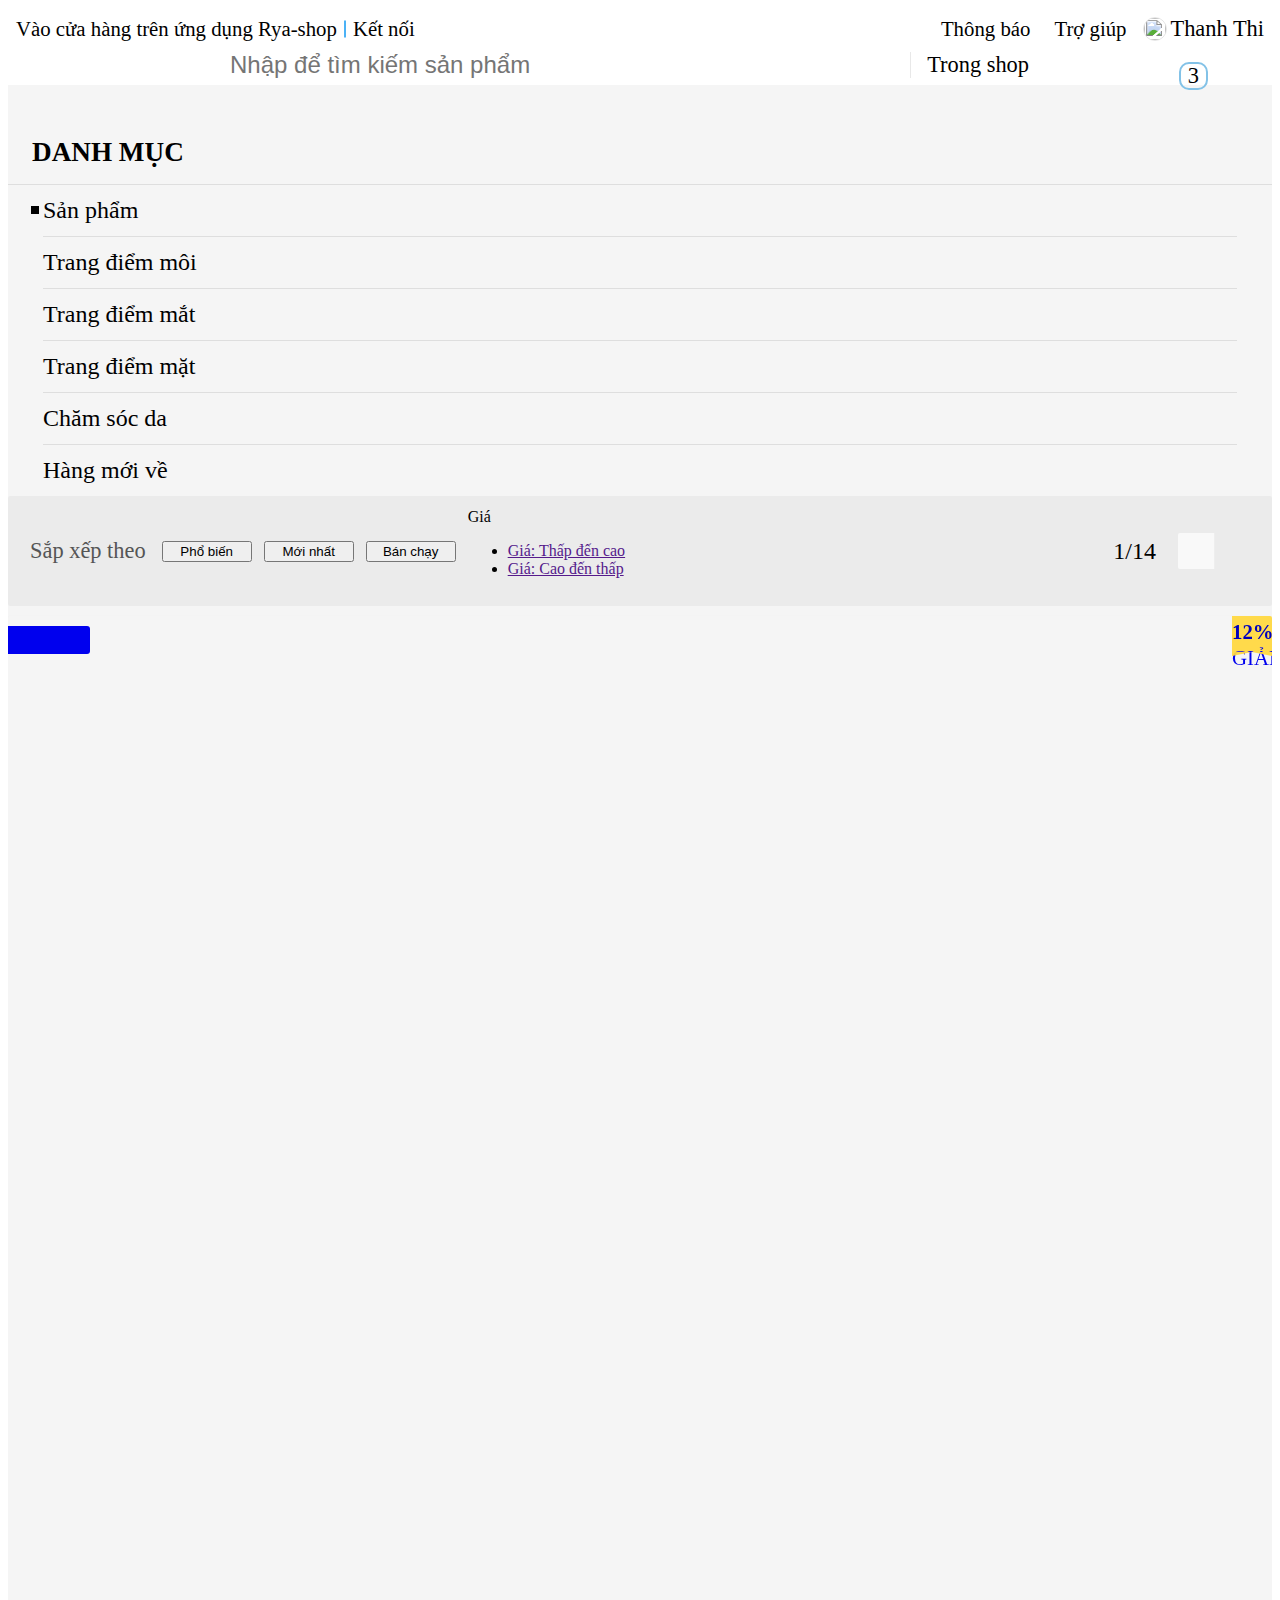
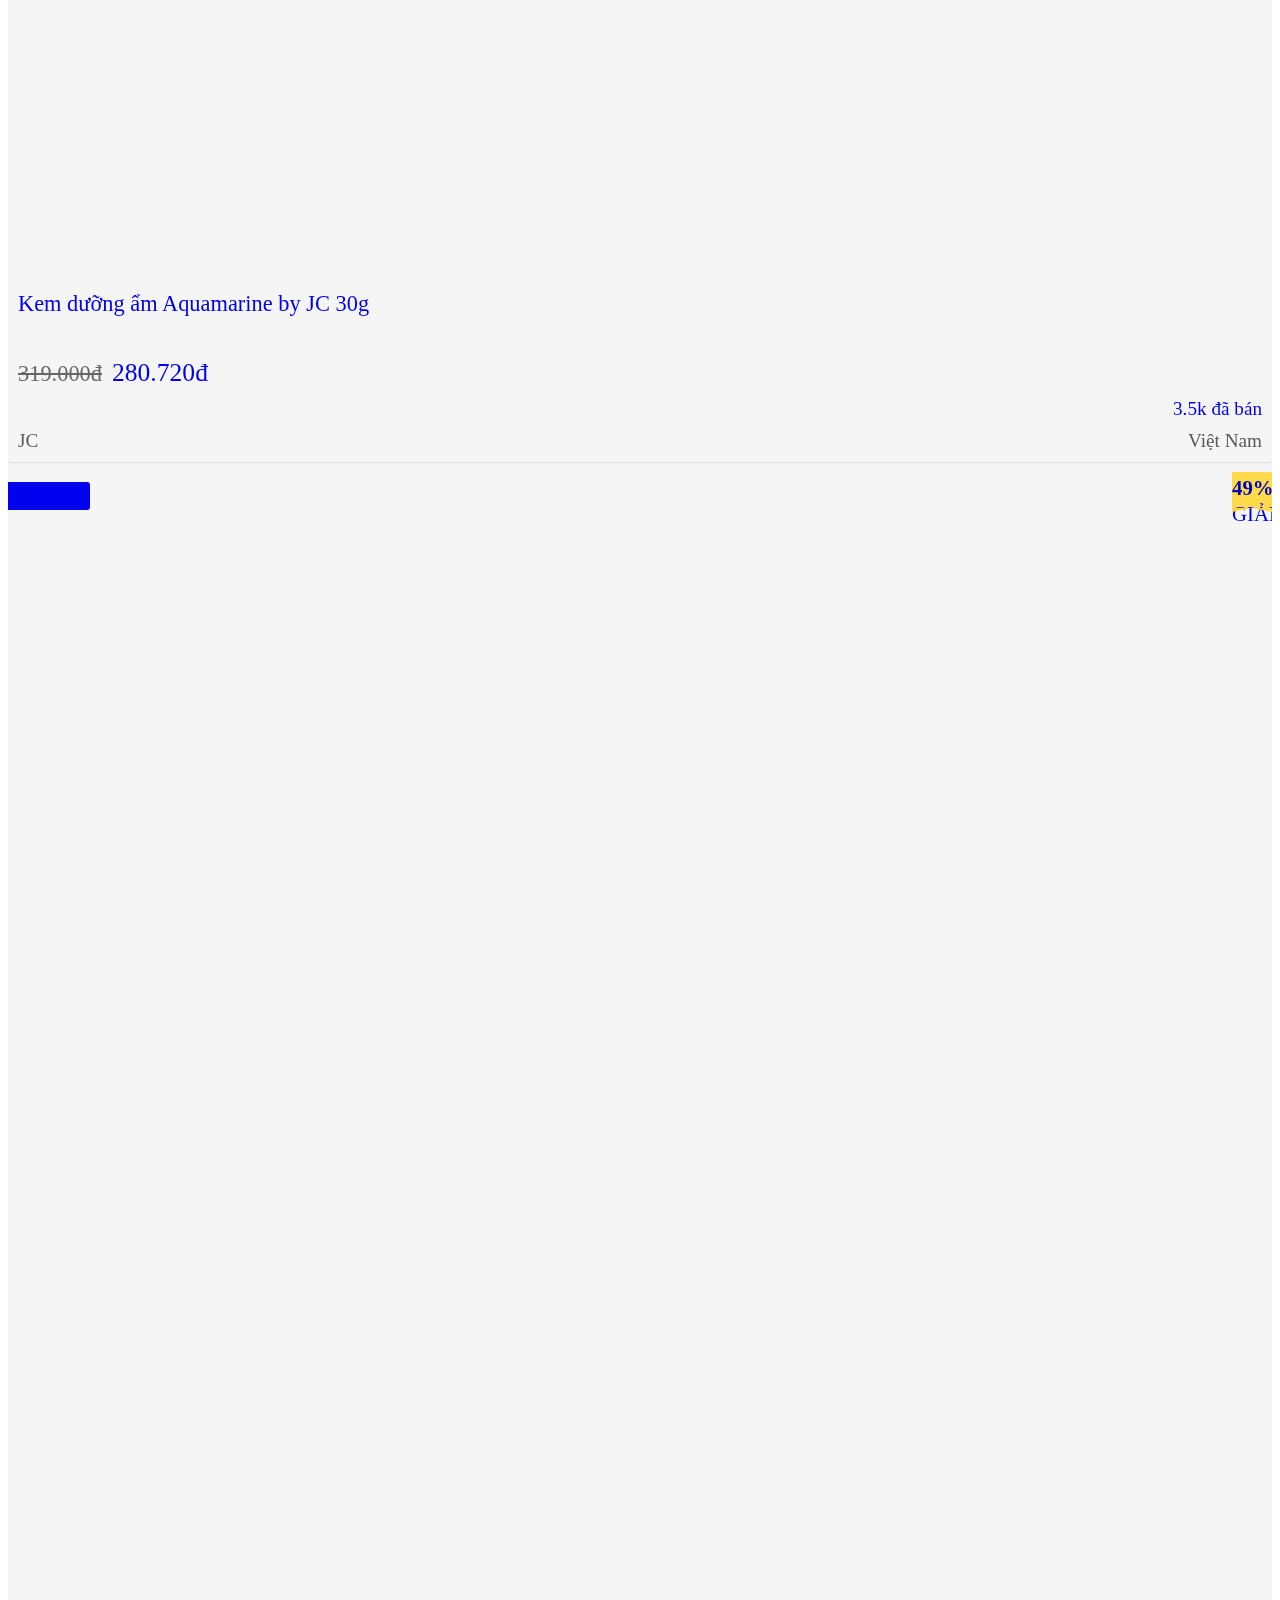
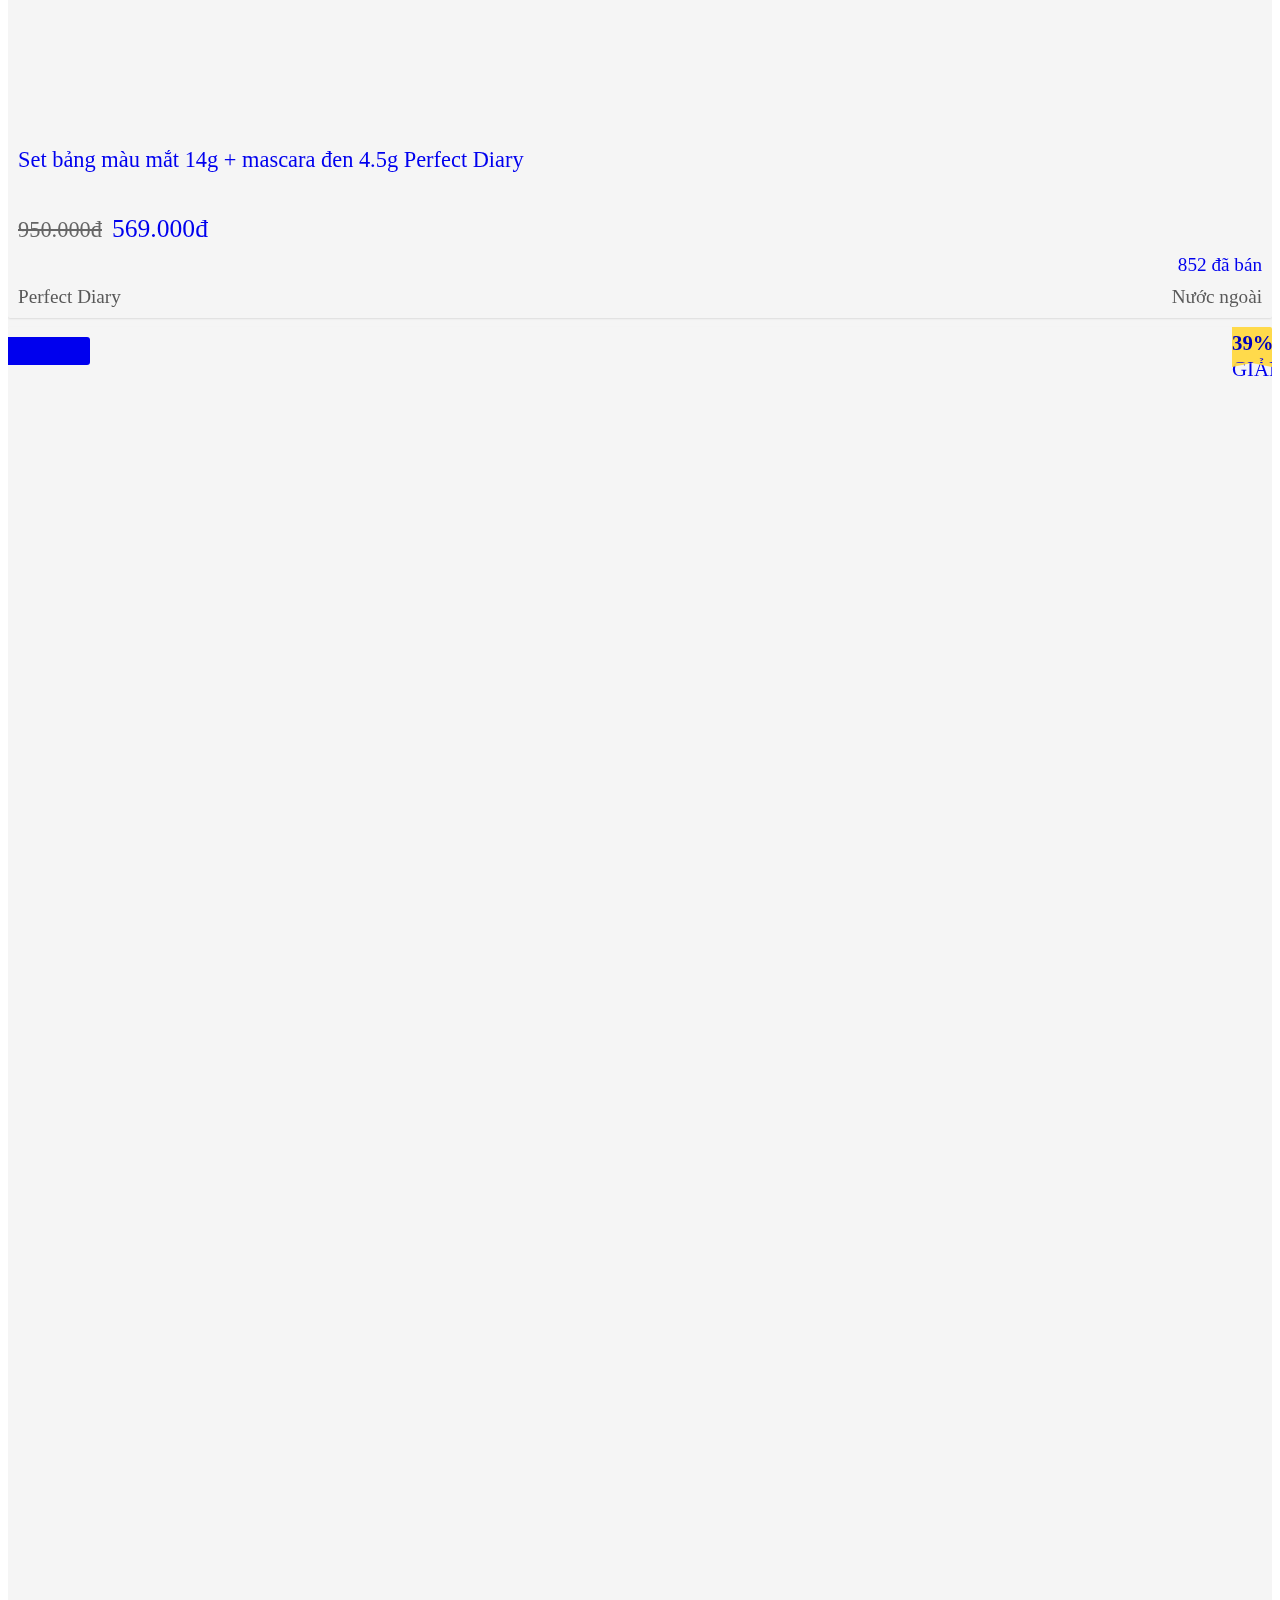
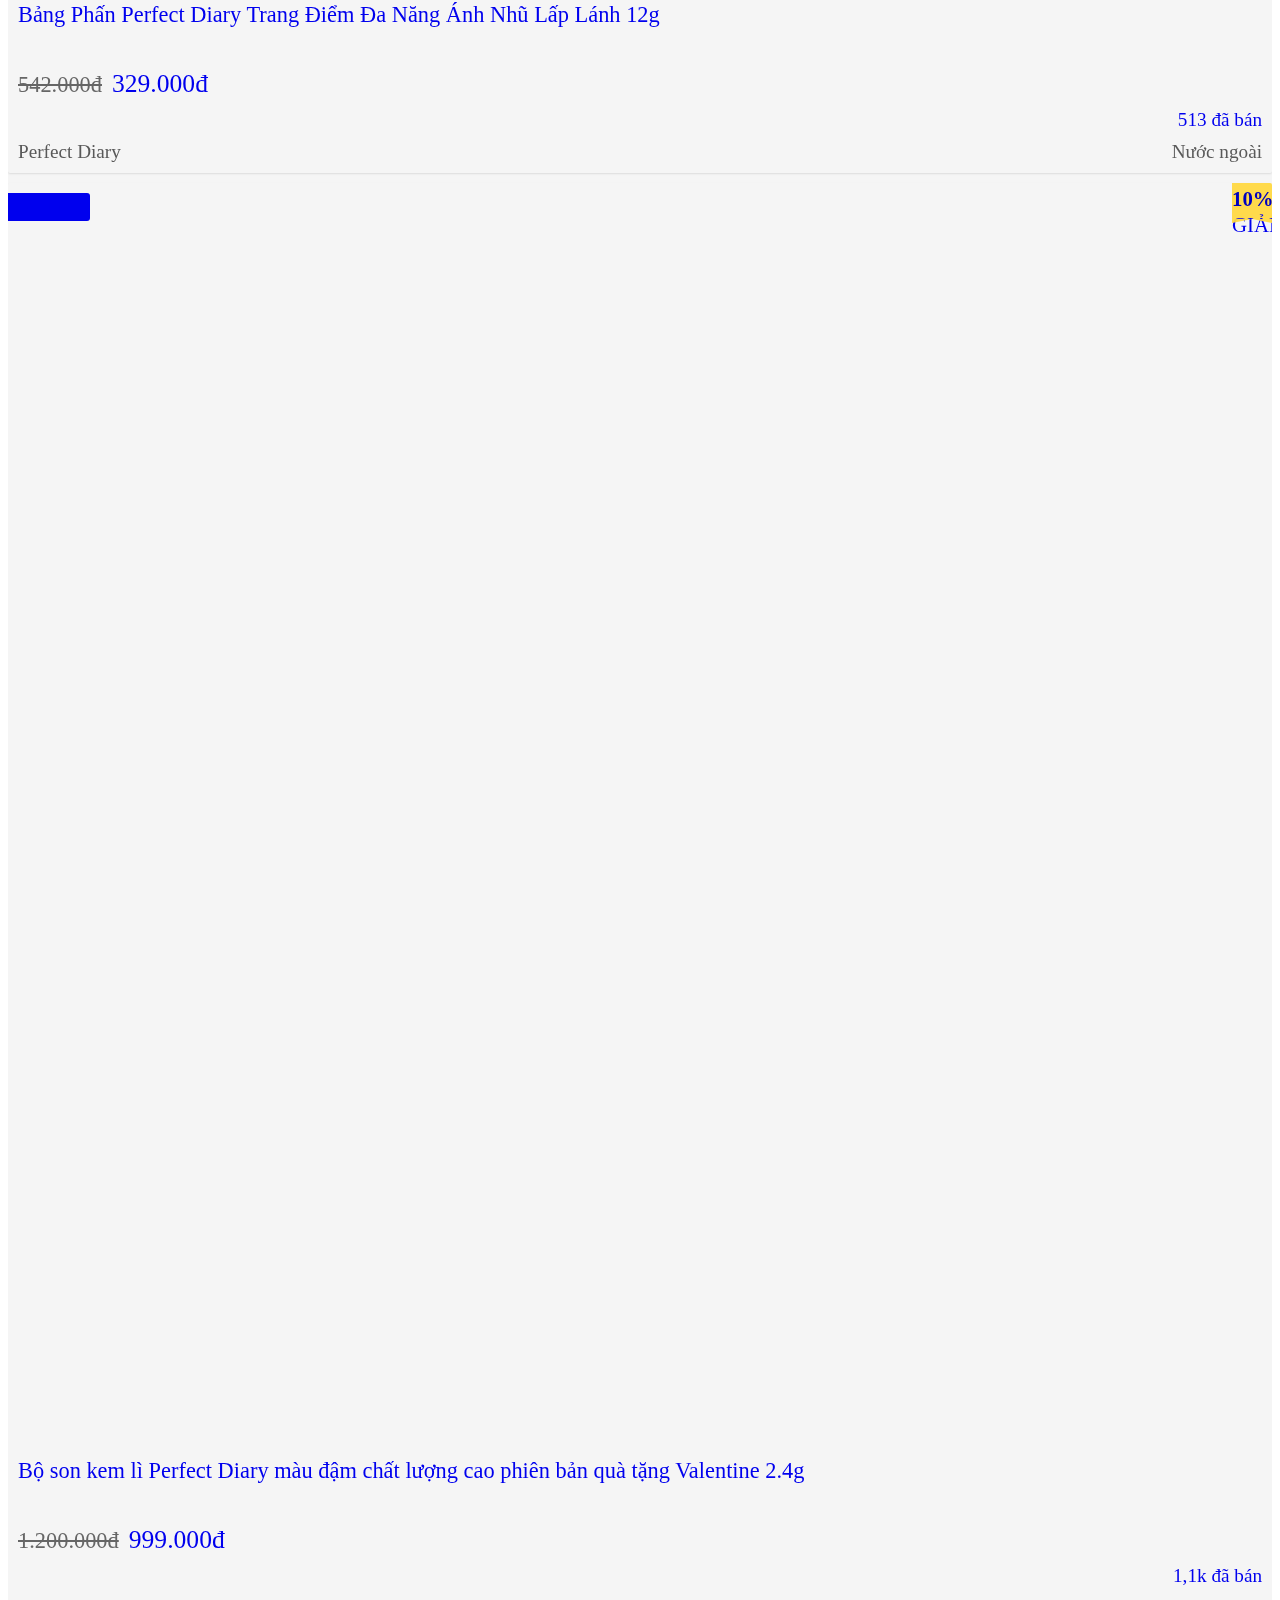
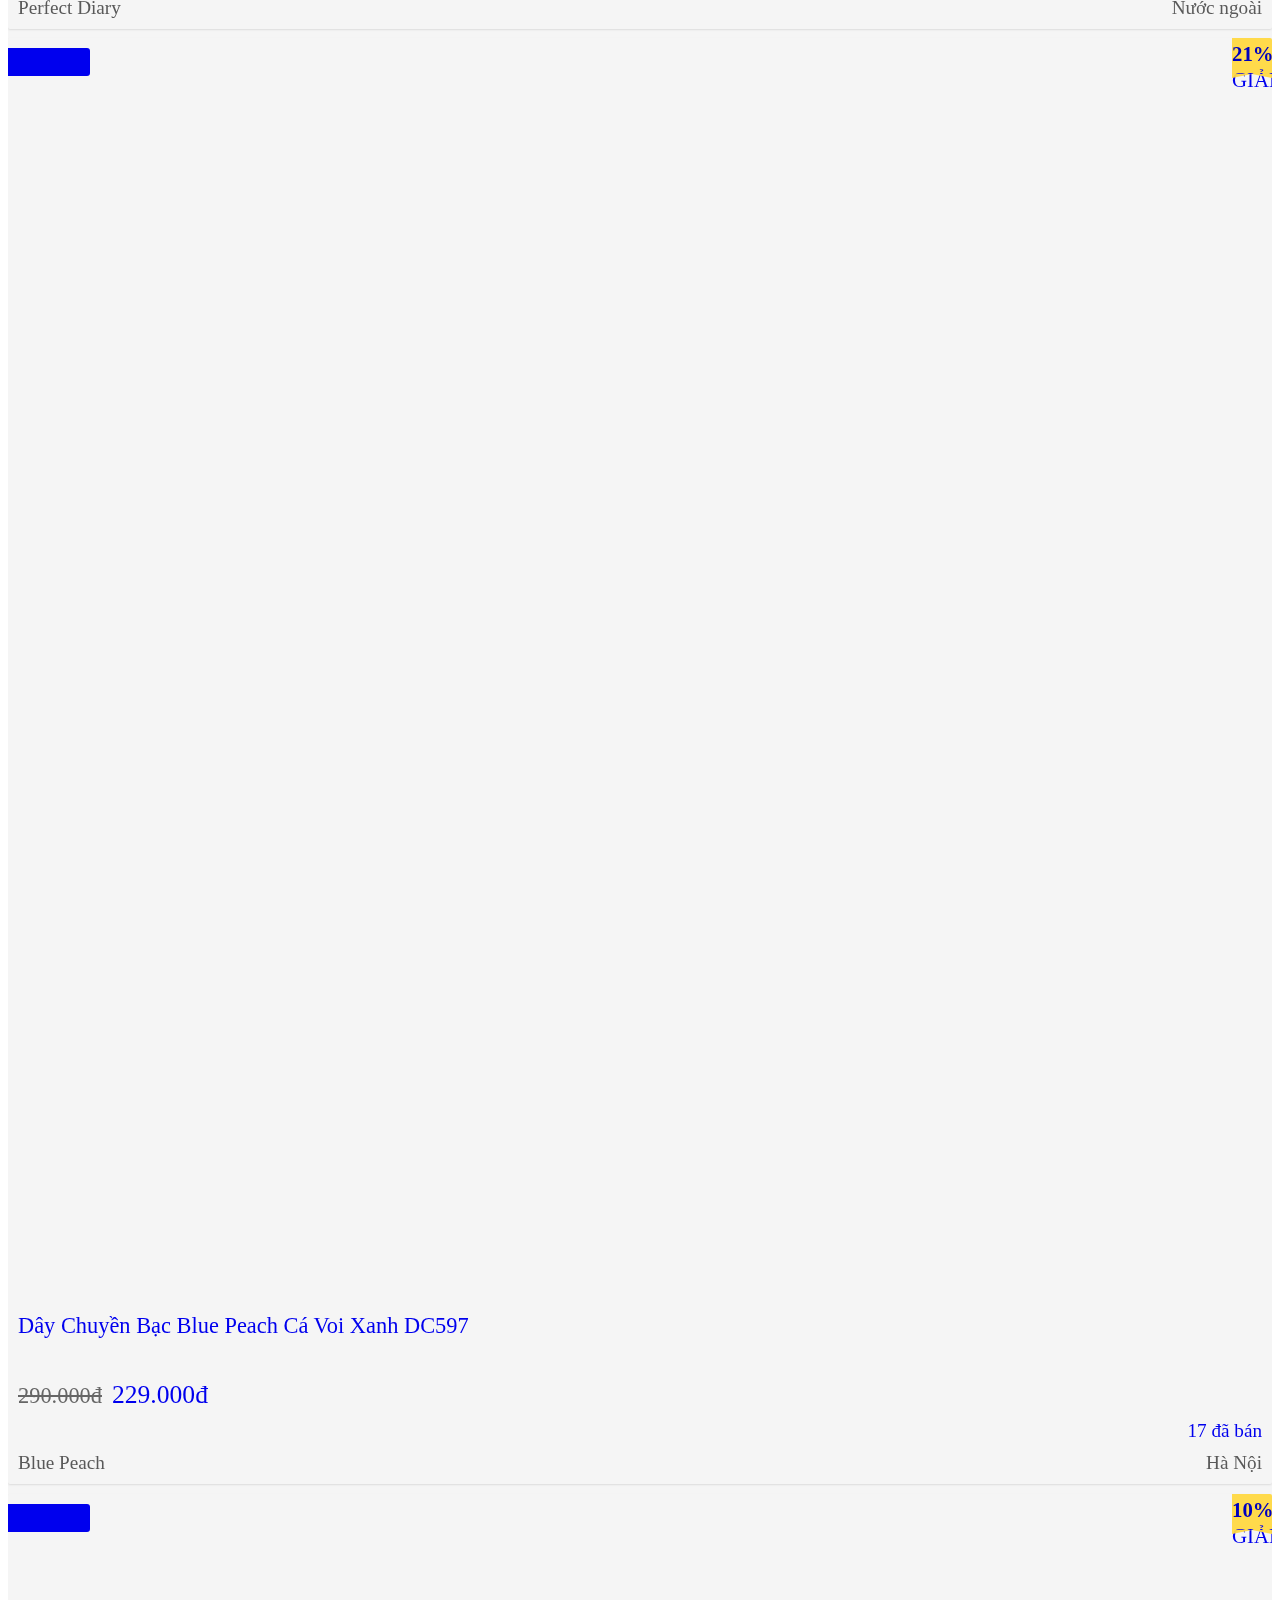
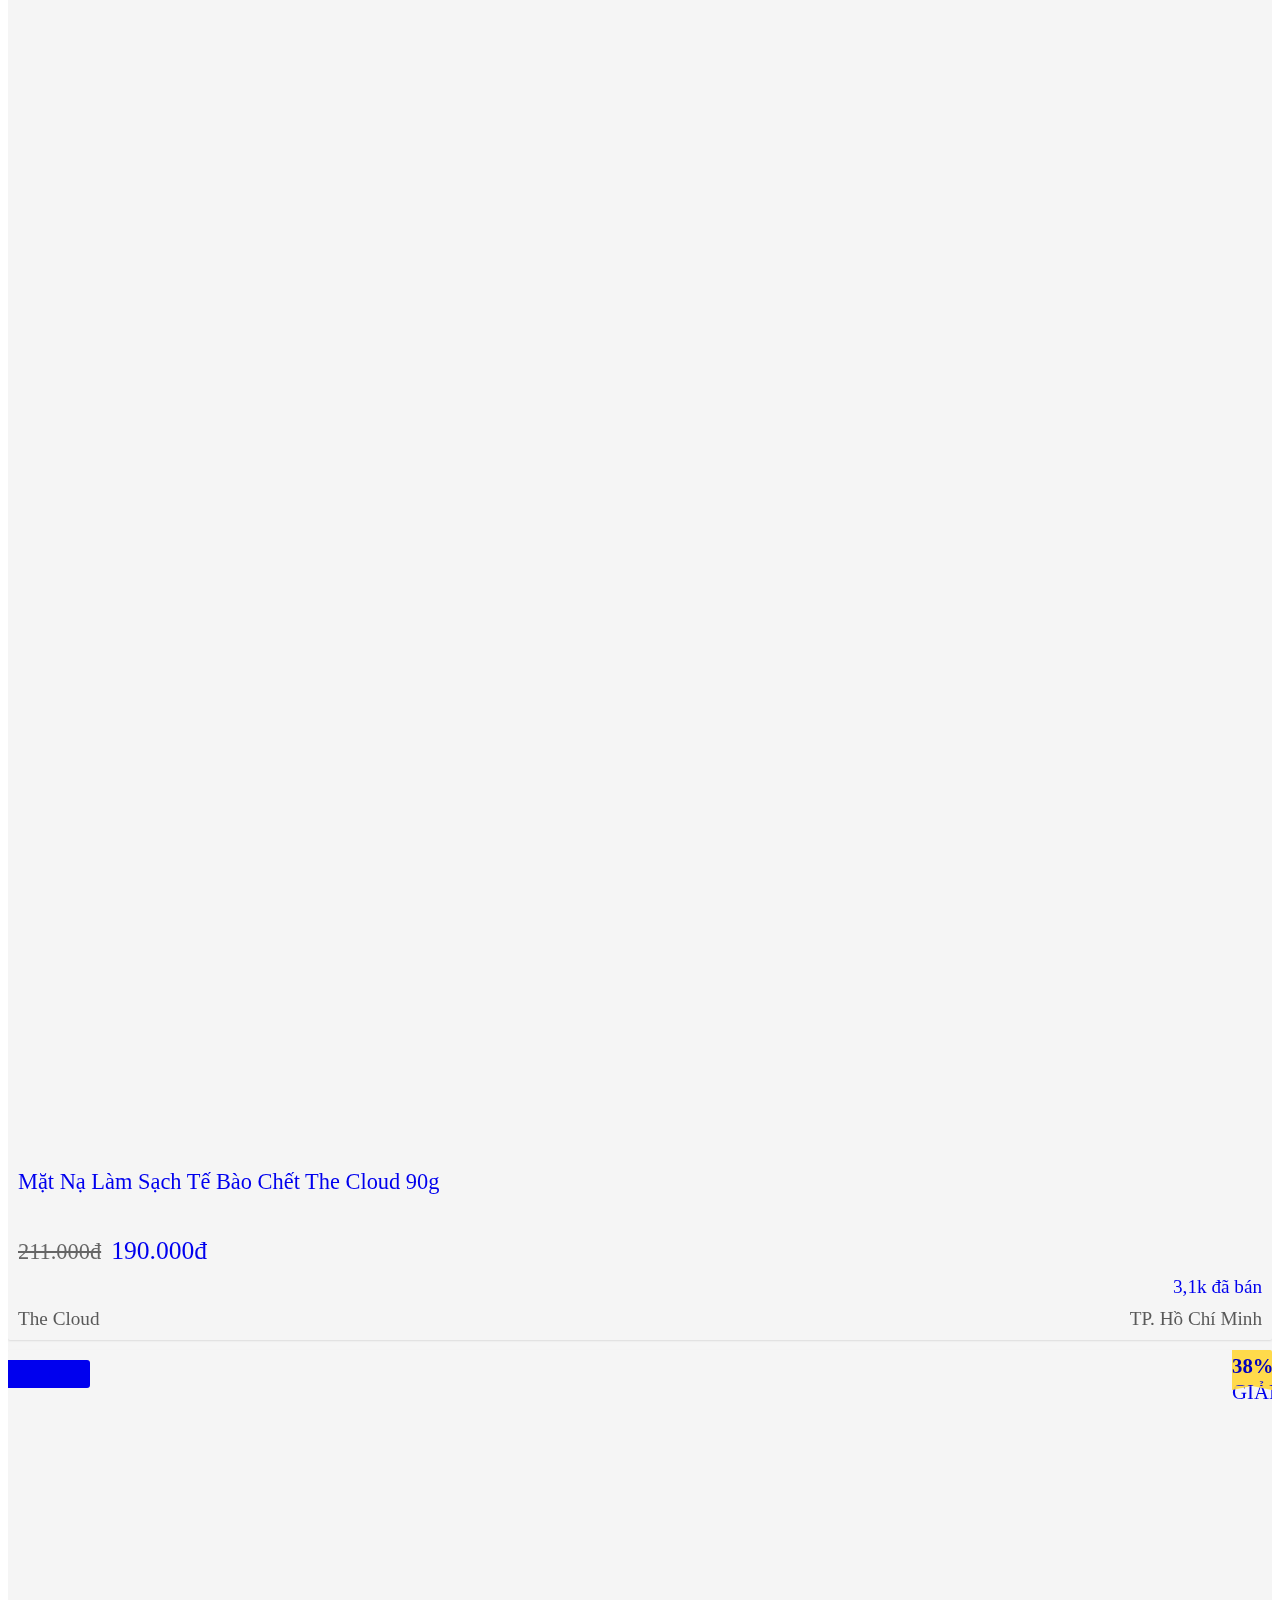
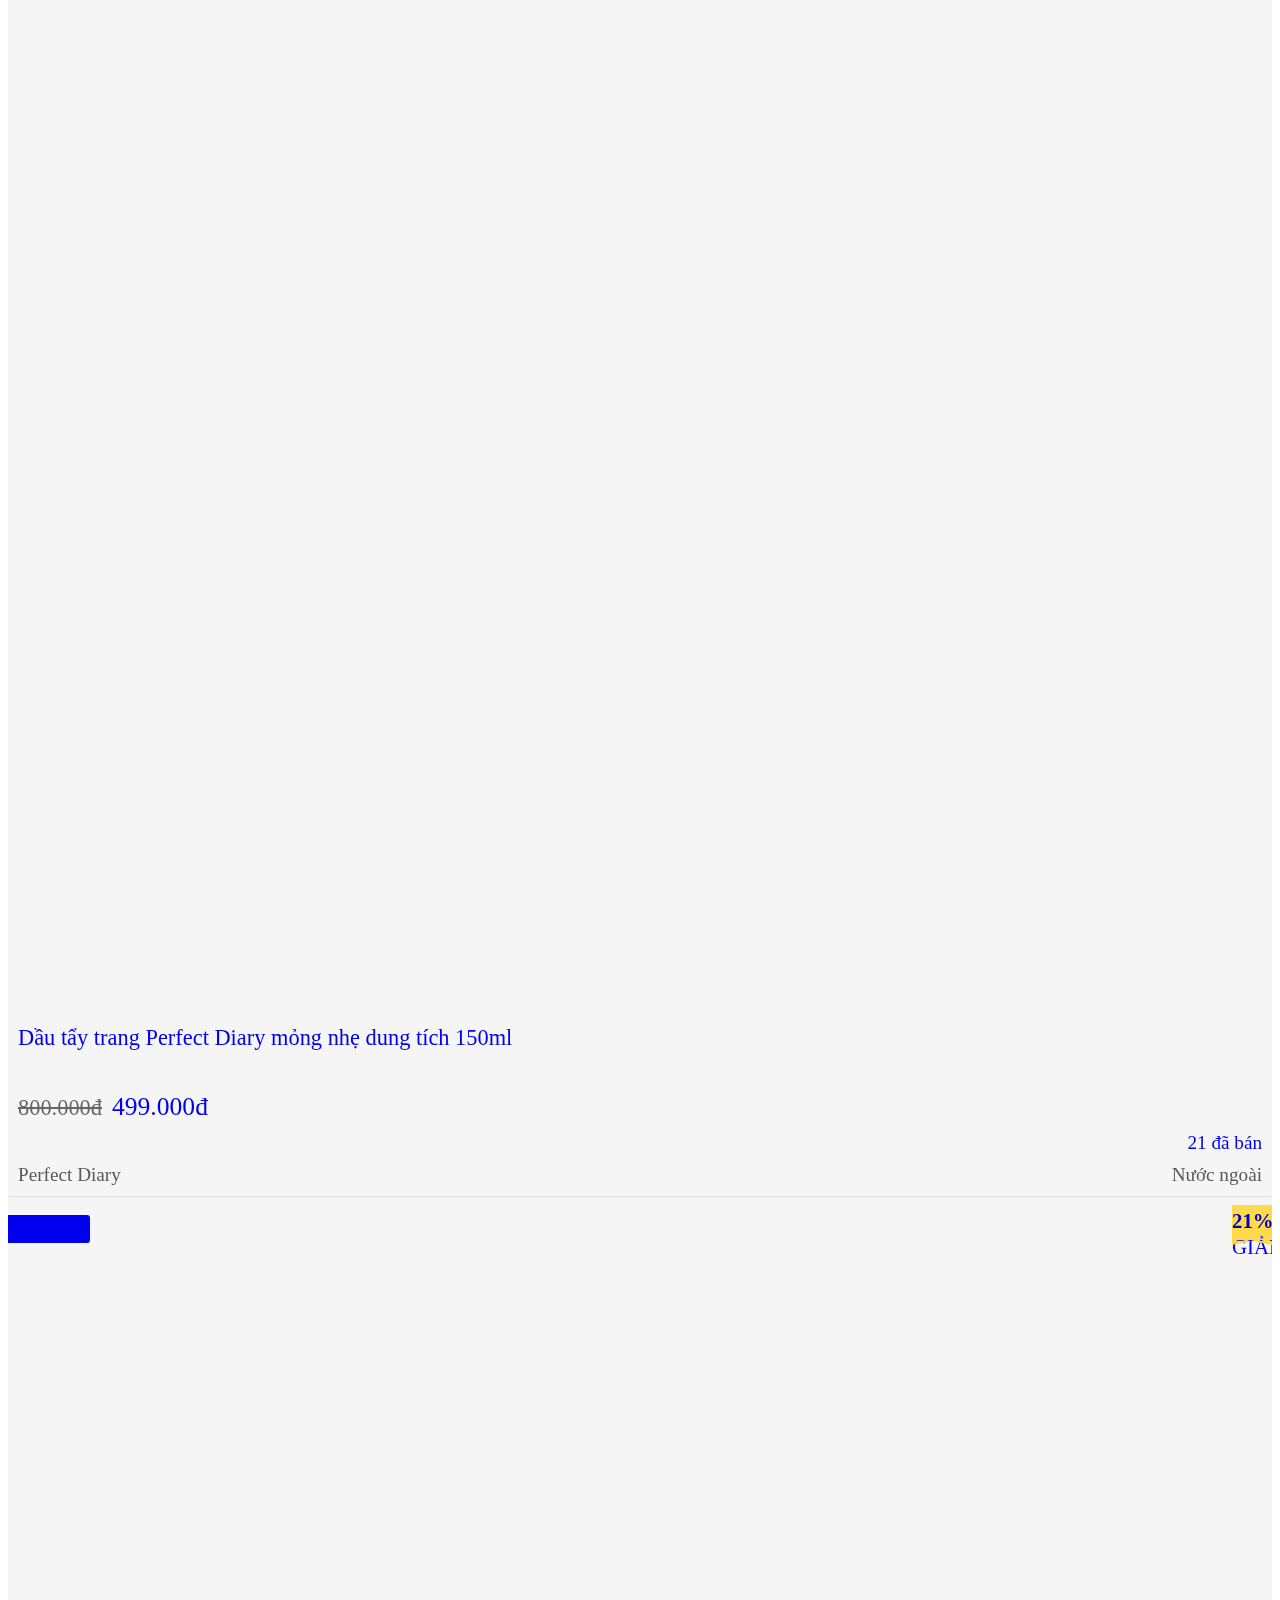
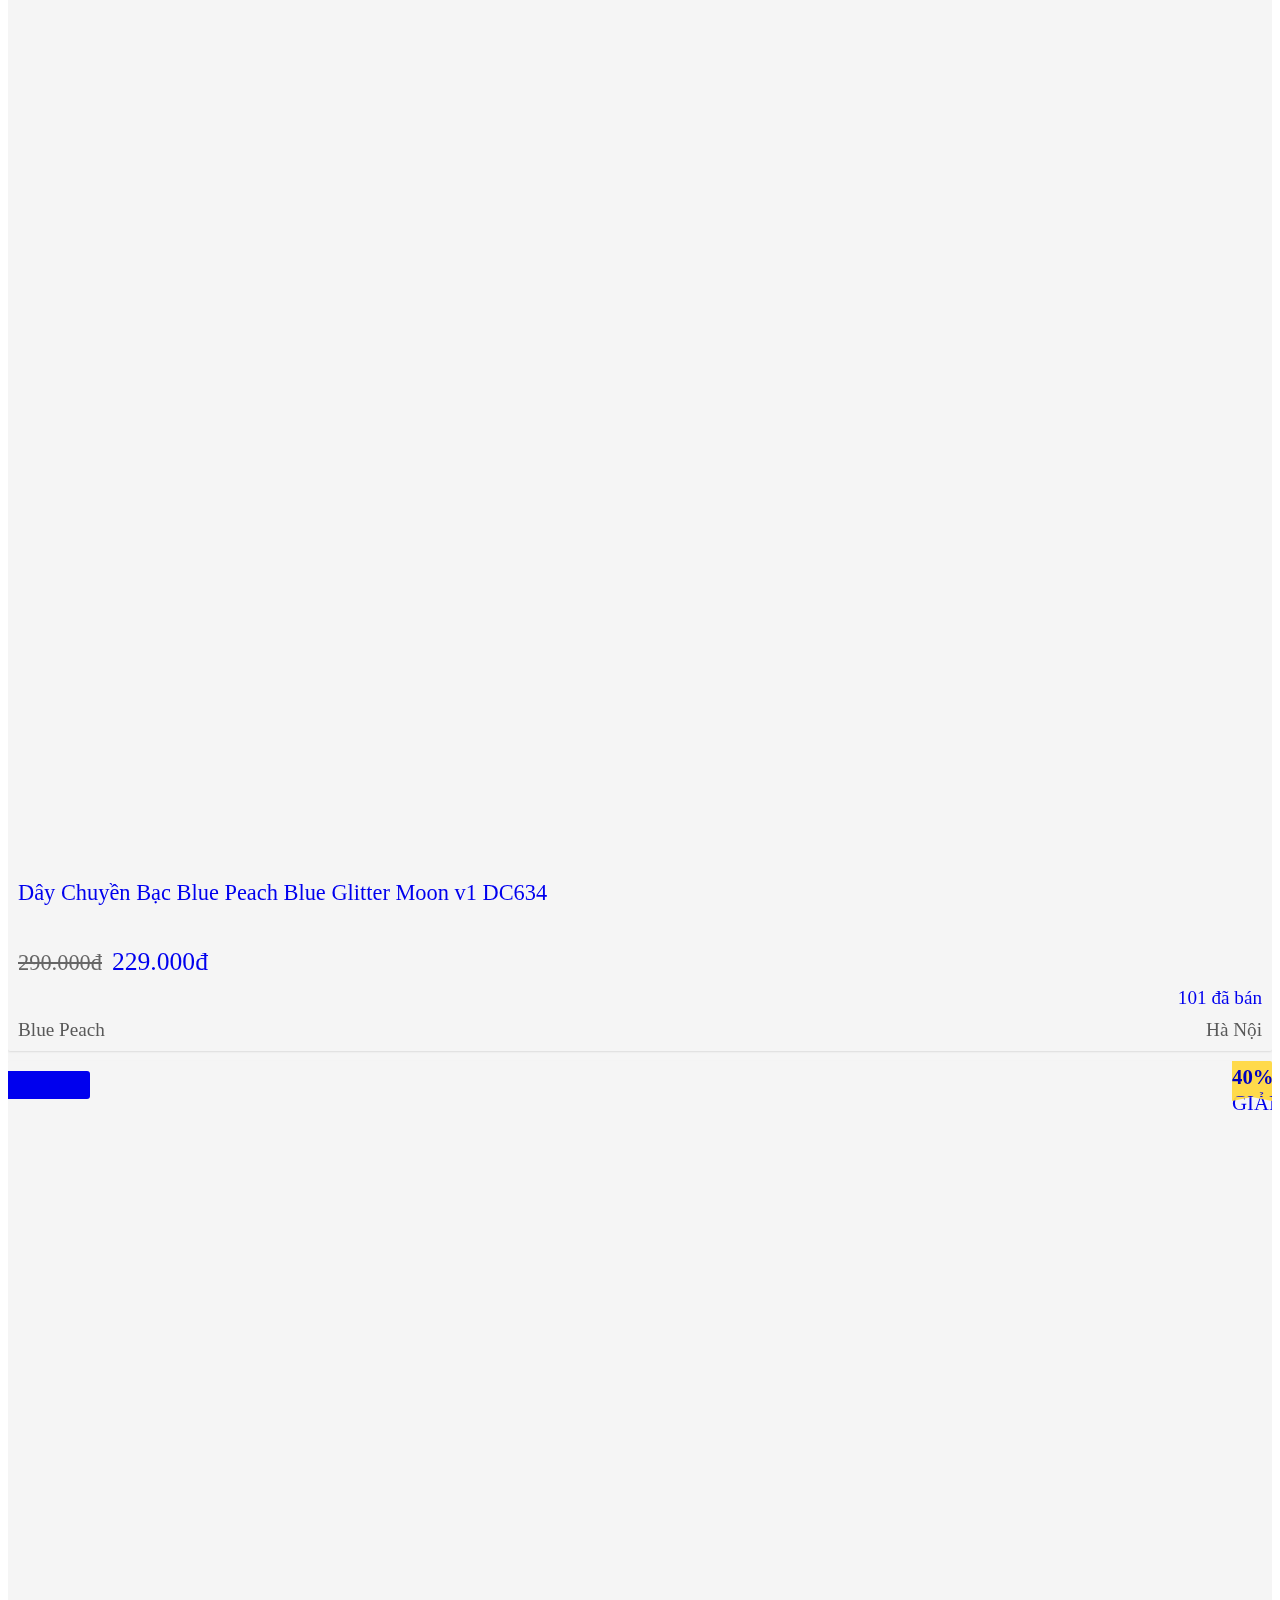
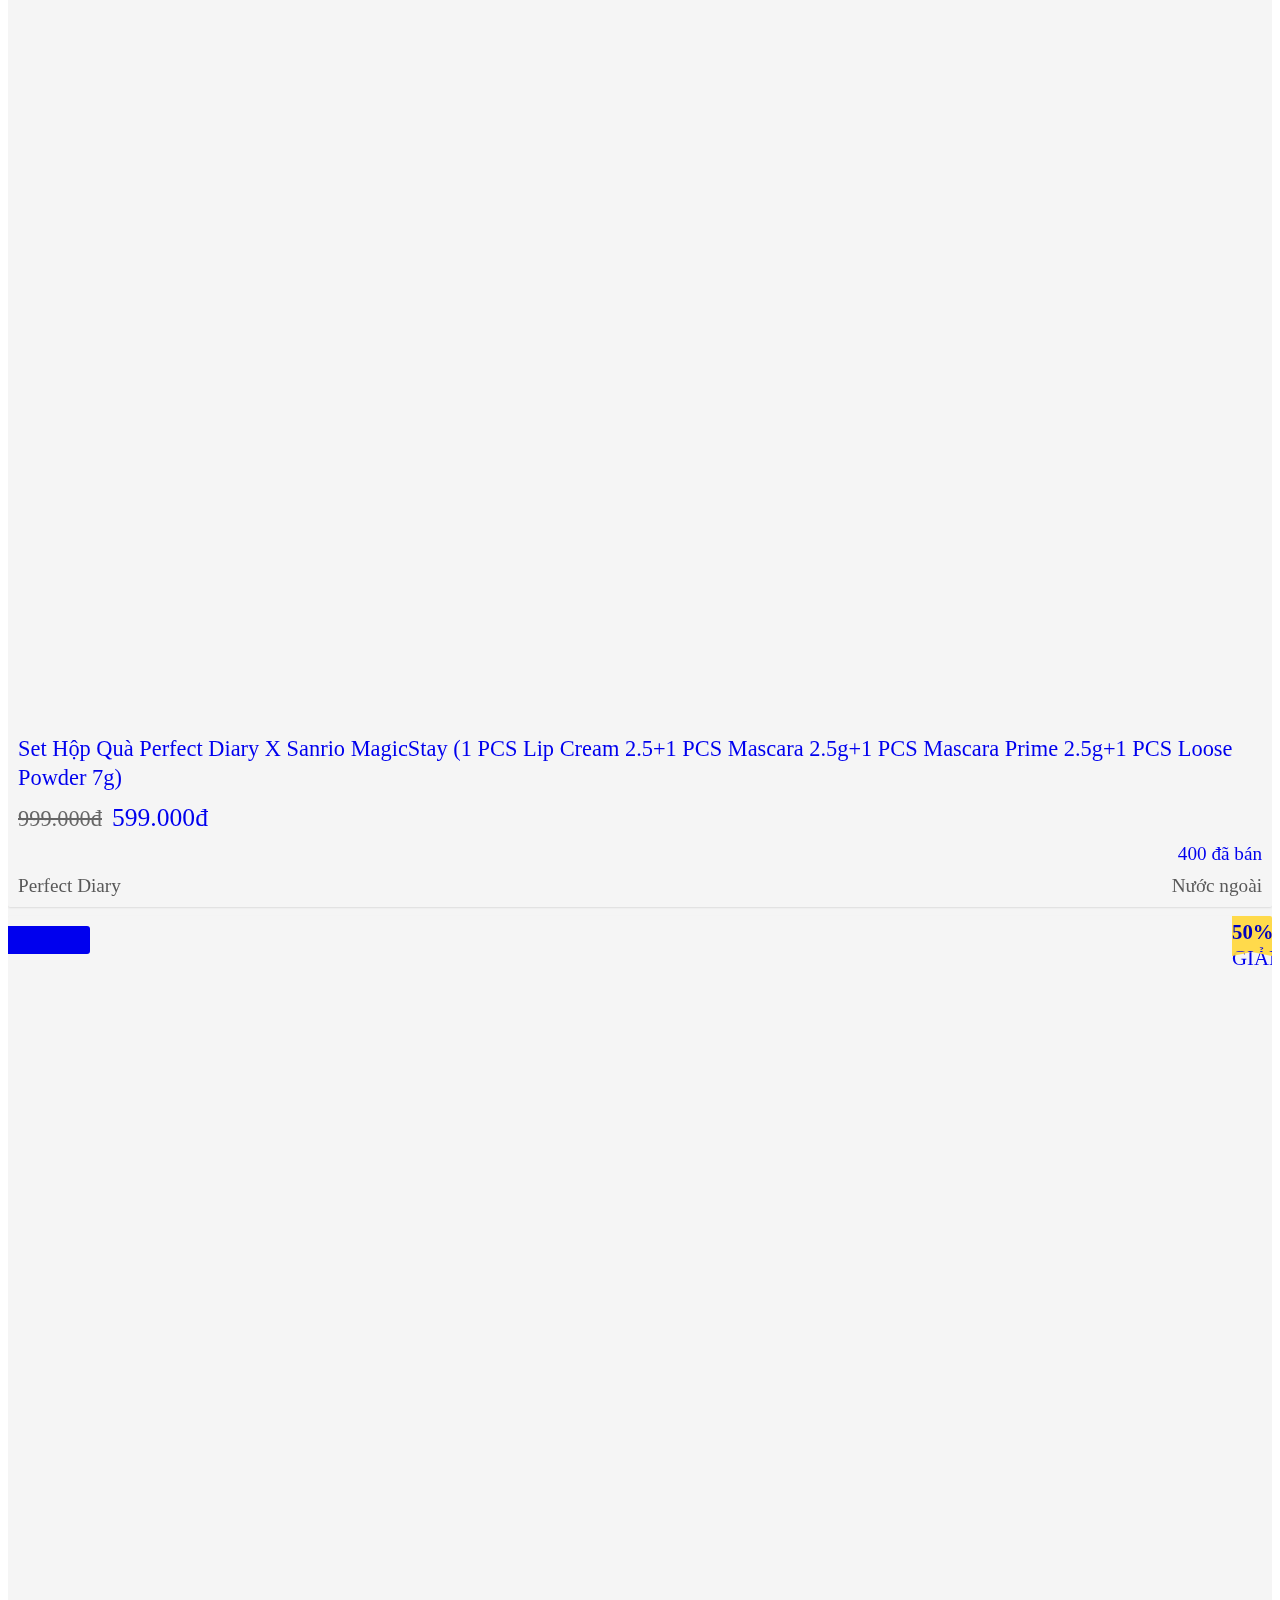
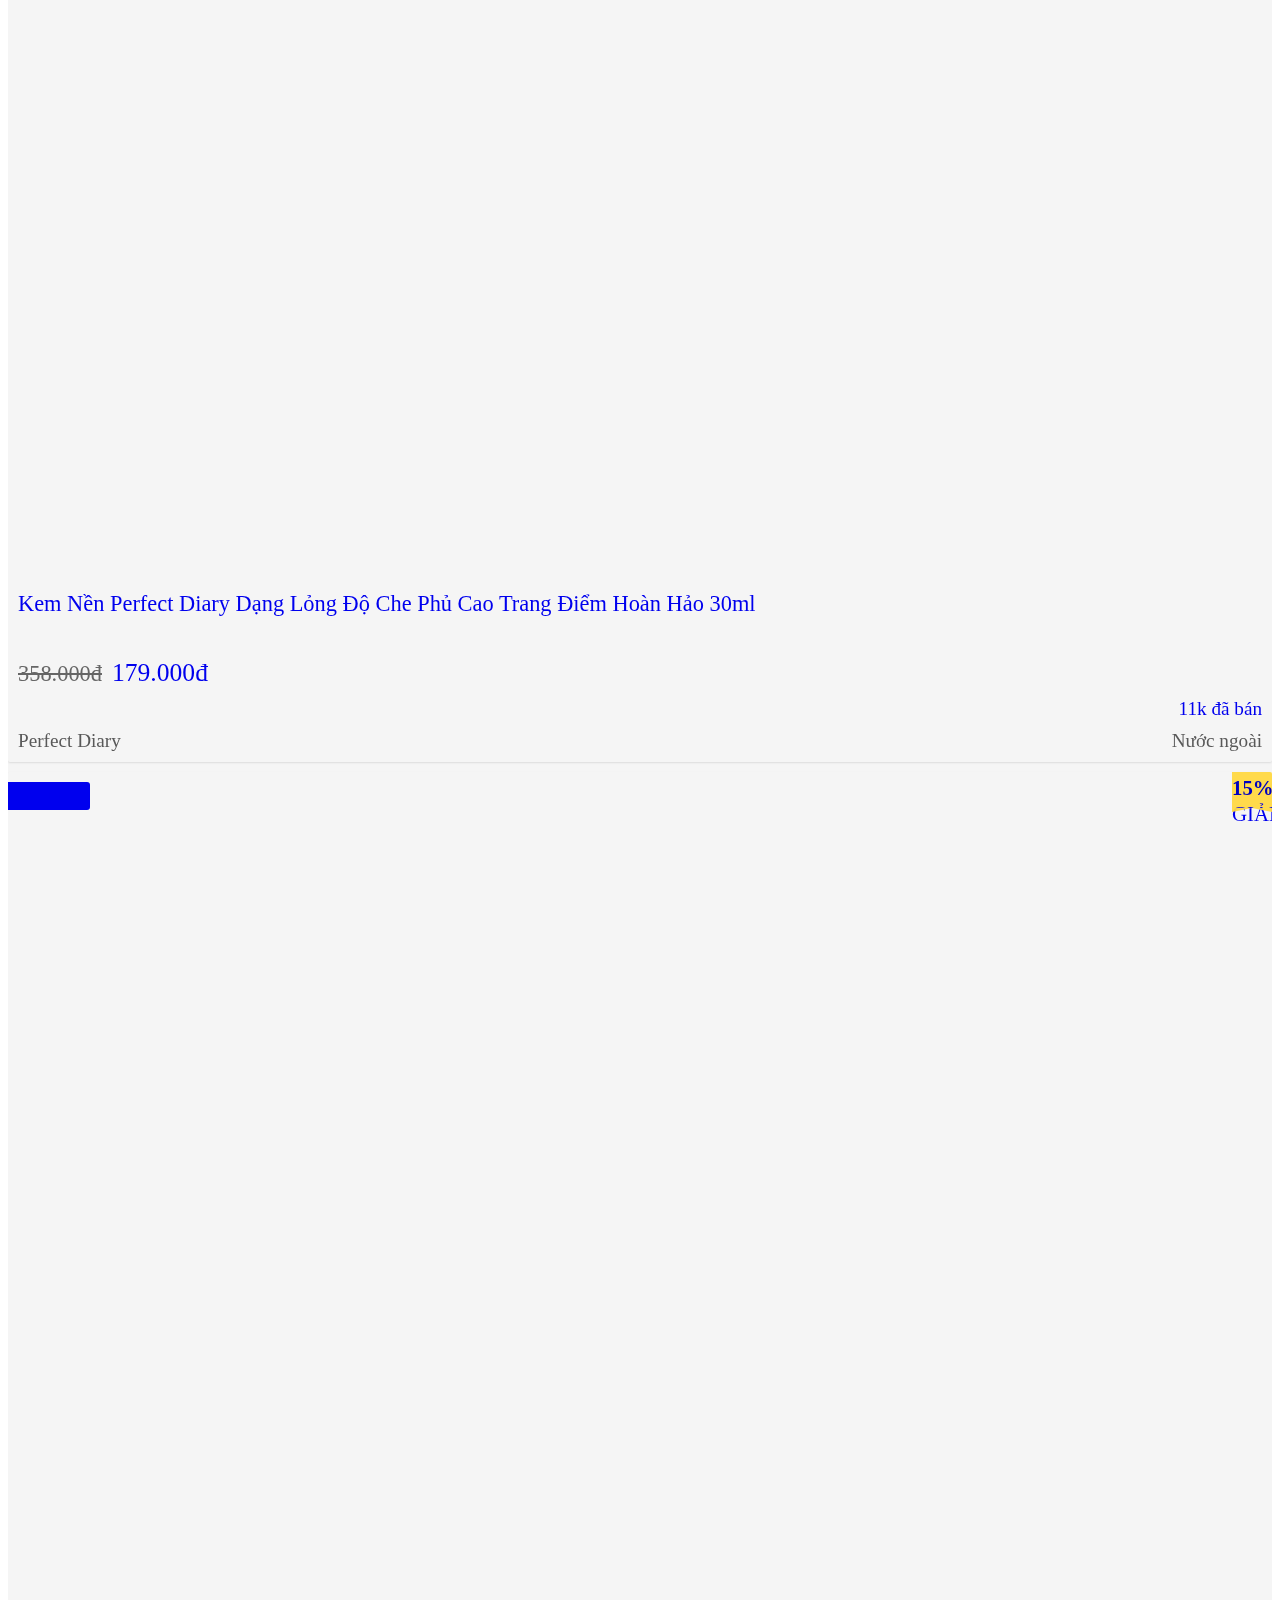
==== commit 5c2fffb3: "Update link copyright" ====
--- a/My-Shop/index.html
+++ b/My-Shop/index.html
@@ -4,7 +4,9 @@
     <meta charset="UTF-8">
     <meta http-equiv="X-UA-Compatible" content="IE=edge">
     <meta name="viewport" content="width=device-width, initial-scale=1.0">
+    <meta property="og:image" content="https://thanhthido.github.io/Learn-CSS/My-Shop/assets/img/logo.svg">
     <title>Rya Shop</title>
+    <link rel="icon" href="./assets/img/logo.svg" type="image/x-icon" />
     <link rel="stylesheet" href="./assets/css/normalize.min.css">
     <link rel="stylesheet" href="./assets/css/base.css">
     <link rel="stylesheet" href="./assets/css/main.css">
@@ -1366,7 +1368,9 @@
 
            <div class="footer__bottom">
             <div class="grid wide">
-                <p class="footer__text">© 2021 Bản quyền thuộc về Thanh Thi</p>
+                <p class="footer__text">© 2021 Bản quyền thuộc về 
+                    <a href="https://github.com/thanhthido">Thanh Thi</a>
+                </p>
             </div>
        </div>
        </footer>
--- a/My-Shop/assets/css/main.css
+++ b/My-Shop/assets/css/main.css
@@ -0,0 +1,1457 @@
+.app {
+  overflow: hidden;
+}
+
+.header {
+  height: var(--header-height);
+  background-image: linear-gradient(0, #d9e2e9, var(--primary-color));
+}
+
+.header__navbar {
+  display: flex;
+  justify-content: space-between;
+}
+
+.header__navbar-list {
+  list-style: none;
+  padding-left: 0;
+  margin: 4px 0 0;
+  display: flex;
+}
+
+.header__navbar-item {
+  margin: 0 8px;
+  position: relative;
+  min-height: 26px;
+}
+
+.header__navbar-user {
+  display: flex;
+  justify-items: center;
+  position: relative;
+}
+
+.header__navbar-user:hover .header__navbar-user-menu {
+  display: block;
+}
+
+.header__navbar-user-img {
+  width: 22px;
+  height: 22px;
+  border-radius: 50%;
+  border: 1px solid rgba(0, 0, 0, 0.1);
+}
+
+.header__navbar-user-name {
+  margin-left: 4px;
+  font-size: 1.4rem;
+  font-weight: 400;
+}
+
+.header__navbar-user-menu {
+  position: absolute;
+  z-index: 1;
+  margin: 8px;
+  padding-left: 0;
+  top: 100%;
+  right: -11px;
+  background-color: var(--white-color);
+  border-radius: 2px;
+  width: 160px;
+  list-style: none;
+  box-shadow: 0 1px 2px #e0e0e0;
+  display: none;
+}
+
+.header__navbar-user-menu::before {
+  content: "";
+  border-style: solid;
+  border-width: 20px 27px;
+  border-color: transparent transparent var(--white-color) transparent;
+  position: absolute;
+  right: 4px;
+  top: -30px;
+  z-index: -1;
+}
+
+.header__navbar-user-menu::after {
+  content: "";
+  display: block;
+  position: absolute;
+  top: -21px;
+  right: 0;
+  width: 60%;
+  height: 30px;
+  /* background-color: red; */
+}
+
+.header__navbar-user-item {
+}
+
+.header__navbar-user-item--separate {
+  border-top: 1px solid rgba(0, 0, 0, 0.05);
+}
+
+.header__navbar-user-item a {
+  text-decoration: none;
+  font-size: 1.4rem;
+  color: var(--text-color);
+  padding: 8px 16px;
+  display: block;
+}
+
+.header__navbar-user-item a:first-child {
+  border-top-left-radius: 2px;
+  border-top-right-radius: 2px;
+}
+
+.header__navbar-user-item a:last-child {
+  border-bottom-left-radius: 2px;
+  border-bottom-right-radius: 2px;
+}
+
+.header__navbar-user-item a:hover {
+  background-color: #fafafa;
+}
+
+.header__navbar-item--has-qr:hover .header__qr {
+  display: block;
+}
+
+.header__navbar-icon-link:nth-child(2) {
+  margin-left: 4px;
+}
+
+.header__navbar-item,
+.header__navbar-item-link,
+.header__navbar-icon-link {
+  display: inline-block;
+  font-size: 1.3rem;
+  color: var(--white-color);
+  text-decoration: none;
+  font-weight: 300;
+}
+
+.header__navbar-item,
+.header__navbar-item-link {
+  display: inline-flex;
+  align-items: center;
+}
+
+.header__navbar-item:hover,
+.header__navbar-item-link:hover,
+.header__navbar-icon-link:hover {
+  cursor: pointer;
+  color: rgba(255, 255, 255, 0.7);
+}
+
+.header__navbar-item--strong {
+  font-weight: 400;
+}
+
+.header__navbar-item--separate::after {
+  content: "";
+  display: block;
+  position: absolute;
+  border-left: 2px solid #4bb2f6;
+  height: 17px;
+  right: -9px;
+  top: 50%;
+  transform: translateY(-50%);
+}
+
+.header__navbar-icon {
+  font-size: 1.8rem;
+  margin: 0 4px;
+}
+
+.header__navbar-item-tittle--no-pointer {
+  cursor: text;
+  color: var(--white-color);
+}
+
+/* Header QR code */
+.header__qr {
+  width: 186px;
+  background-color: var(--white-color);
+  position: absolute;
+  left: 0;
+  top: 118%;
+  padding: 8px;
+  border-radius: 2px;
+  display: none;
+  animation: fadeIn ease-in 0.3s;
+  z-index: 1;
+  box-shadow: 0 1px 2px rgba(0, 0, 0, 0.1);
+}
+
+.header__qr::before {
+  position: absolute;
+  left: 0;
+  top: -16px;
+  width: 100%;
+  height: 20px;
+  content: "";
+  display: block;
+  /* lớp bắc cầu */
+}
+
+.header__qr-img {
+  width: 100%;
+}
+
+.header__qr-apps {
+  display: flex;
+  justify-content: space-between;
+}
+
+.header__qr-link:nth-child(1) {
+  margin-left: 11px;
+}
+
+.header__qr-link:nth-child(2) {
+  margin-right: 11px;
+}
+
+.header__qr-download-img {
+  height: 16px;
+}
+
+/* Header notification */
+.header__notify {
+  position: absolute;
+  top: 118%;
+  right: 0;
+  width: 404px;
+  border-radius: 2px;
+  border: 1px solid rgba(0, 0, 0, 0.1);
+  background-color: var(--white-color);
+  cursor: default;
+  /* tâm việc scale */
+  transform-origin: calc(100% - 32px) top;
+  animation: headerNotifyGrowth ease-in 0.2s;
+  /* tối ưu trình duyệt */
+  -webkit-animation: headerNotifyGrowth ease-in 0.2s;
+  -ms-animation: headerNotifyGrowth ease-in 0.2s;
+  -o-animation: headerNotifyGrowth ease-in 0.2s;
+  -moz-animation: headerNotifyGrowth ease-in 0.2s;
+  /* tối ưu cđ */
+  will-change: opcity, transform;
+  display: none;
+  z-index: 3;
+}
+
+.header__notify::before {
+  content: "";
+  border-style: solid;
+  border-width: 20px 27px;
+  border-color: transparent transparent var(--white-color) transparent;
+  position: absolute;
+  right: 16px;
+  top: -30px;
+}
+
+.header__notify::after {
+  position: absolute;
+  right: 0;
+  top: -16px;
+  width: 100%;
+  height: 20px;
+  content: "";
+  display: block;
+  /* lớp bắc cầu */
+  /* background-color: red; */
+}
+
+.header__navbar-item--has-notify:hover .header__notify {
+  display: block;
+}
+
+@keyframes headerNotifyGrowth {
+  from {
+    opacity: 0;
+    transform: scale(0);
+  }
+  to {
+    opacity: 1;
+    transform: scale(1);
+  }
+}
+
+.header__notify-header {
+  height: 40px;
+  background-color: var(--white-color);
+}
+
+.header__notify-header h3 {
+  color: #999;
+  margin: 0 0 0 12px;
+  font-weight: 400;
+  font-size: 1.4rem;
+  line-height: 40px;
+  /* không cho cop */
+  user-select: none;
+}
+
+.header__notify-list {
+  padding-left: 0;
+  max-height: 56vh;
+  overflow-y: auto;
+}
+
+.header__notify-item {
+  display: flex;
+}
+
+.header__notify-item:hover {
+  background-color: #f6f8f8;
+}
+
+.header__notify-item--viewed {
+  background-color: rgba(13, 149, 240, 0.08);
+}
+
+.header__notify-link {
+  display: flex;
+  width: 100%;
+  padding: 12px;
+  text-decoration: none;
+}
+
+.header__notify-img {
+  width: 48px;
+  /* ảnh không bị kéo dãn */
+  object-fit: contain;
+}
+
+.header__notify-info {
+  margin-left: 12px;
+}
+
+.header__notify-name {
+  display: block;
+  font-size: 1.4rem;
+  color: var(--black-color);
+  font-weight: 400;
+  line-height: 1.8rem;
+}
+
+.header__notify-description {
+  display: block;
+  font-size: 1.2rem;
+  line-height: 1.4rem;
+  color: #756f6e;
+  margin-top: 4px;
+}
+
+.header__notify-footer {
+  display: flex;
+}
+
+.header__notify-footer-btn {
+  text-decoration: none;
+  color: var(--text-color);
+  width: 100%;
+  padding: 8px 0;
+  font-size: 1.4rem;
+  font-weight: 400;
+  text-align: center;
+}
+
+/* Authen modal */
+.auth-form {
+  width: 500px;
+  border-radius: 5px;
+  overflow: hidden;
+  background-color: var(--white-color);
+}
+
+.auth-form__container {
+  padding: 0 32px;
+}
+
+.auth-form__header {
+  display: flex;
+  align-items: center;
+  justify-content: space-between;
+  padding: 0 12px;
+  margin-top: 10px;
+}
+
+.auth-form__heading {
+  font-size: 2.2rem;
+  font-weight: 400;
+  color: var(--text-color);
+  line-height: 2.6rem;
+}
+
+.auth-form_switch-btn {
+  font-size: 1.6rem;
+  font-weight: 400;
+  color: var(--primary-color);
+  cursor: pointer;
+}
+
+.auth-form__form {
+}
+
+.auth-form__input {
+  width: 100%;
+  height: 40px;
+  margin-top: 16px;
+  padding: 0 12px;
+  font-size: 1.4rem;
+  border-radius: 2px;
+  border: 1px solid var(--border-color);
+  outline: none;
+}
+
+.auth-form__input::placeholder {
+  opacity: 0.5;
+}
+
+.auth-form__input:focus {
+  border-color: #777;
+}
+
+.auth-form__aside {
+  margin-top: 18px;
+}
+
+.auth-form__policy-text {
+  font-size: 1.2rem;
+  line-height: 1.8rem;
+  text-align: center;
+  padding: 0 12px;
+}
+
+.auth-form__text-link {
+  text-decoration: none;
+  color: var(--primary-color);
+}
+
+.auth-form__control {
+  margin-top: 80px;
+  display: flex;
+  justify-content: flex-end;
+}
+
+.auth-form__control-back {
+  margin-right: 8px;
+}
+
+.auth-form__social {
+  background-color: #f5f5f5;
+  padding: 16px 36px;
+  display: flex;
+  justify-content: space-between;
+  margin-top: 22px;
+}
+
+.auth-form__social-icon {
+  font-size: 1.8rem;
+}
+
+.auth-form__social--facebook {
+  background-color: #3a5a98;
+  color: var(--white-color);
+}
+
+.auth-form__social--facebook.auth-form__social-icon {
+  color: var(--white-color);
+}
+
+.auth-form__social-title {
+  margin: 0 36px;
+}
+
+.auth-form__social--google {
+  color: #666;
+  background-color: var(--white-color);
+}
+
+.auth-form__help {
+  display: flex;
+  justify-content: flex-end;
+}
+
+.auth-form__help-link {
+  text-decoration: none;
+  font-size: 1.4rem;
+  color: #939393;
+}
+
+.auth-form__help-separate {
+  display: block;
+  height: 22px;
+  margin: -3px 16px 0;
+  border-left: 1px solid #eaeaea;
+}
+
+.auth-form__help-forgot {
+  color: var(--primary-color);
+}
+
+/* Header-with-search */
+.header-with-search {
+  height: var(--header-with-seacrh-height);
+  display: flex;
+  align-items: center;
+  margin: 0 6px;
+}
+
+.header__mobile-search {
+  padding: 0 12px;
+  display: none;
+}
+
+.header__mobile-search-icon {
+  font-size: 2.6rem;
+  color: var(--white-color);
+}
+
+.header__logo {
+  width: 200px;
+  -webkit-tap-highlight-color: transparent;
+}
+
+.header__logo-img {
+  width: 150px;
+  z-index: 1;
+}
+
+.header__logo--link {
+  text-decoration: none;
+  color: transparent;
+  display: block;
+  line-height: 0;
+}
+
+.header__search-checkbox:checked ~ .header__search {
+  display: flex;
+}
+
+.header__search {
+  flex: 1;
+  height: 40px;
+  border-radius: 2px;
+  background-color: var(--white-color);
+  display: flex;
+  align-items: center;
+}
+
+.header__cart {
+  width: 150px;
+  text-align: center;
+}
+
+.header__cart-wrap {
+  position: relative;
+  display: inline-block;
+  padding: 0 16px;
+  cursor: pointer;
+  -webkit-tap-highlight-color: transparent;
+}
+
+/* .header__cart-wrap:hover .header__cart-list {
+  display: block;
+} */
+
+.header__cart-icon {
+  color: var(--white-color);
+  font-size: 2.4rem;
+  margin-top: 2px;
+}
+
+.header__cart-list {
+  position: absolute;
+  top: calc(100% + 10px);
+  right: 5px;
+  background-color: var(--white-color);
+  width: 400px;
+  border-radius: 2px;
+  box-shadow: 0 1px 3.125rem 0 rgba(0, 0, 0, 0.2);
+  display: none;
+  animation: fadeIn ease-in 0.2s;
+  cursor: default;
+  user-select: none;
+  z-index: 3;
+}
+
+.header__cart-heading {
+  text-align: left;
+  margin: 8px 0 8px 12px;
+  font-size: 1.4rem;
+  color: #999;
+  font-weight: normal;
+}
+
+.header__cart-list-item {
+  padding-left: 0;
+  list-style: none;
+  max-height: 56vh;
+  overflow-y: auto;
+}
+
+.header__cart-item {
+  display: flex;
+  align-items: center;
+}
+
+.header__cart-item:hover {
+  background-color: #f8f8f8;
+}
+
+.header__cart-img {
+  width: 42px;
+  height: 42px;
+  margin: 12px;
+  border: 1px solid #e8e8e8;
+}
+
+.header__cart-item-infor {
+  width: 100%;
+  margin-right: 12px;
+}
+
+.header__cart-item-head {
+  display: flex;
+  align-items: center;
+  justify-content: space-between;
+}
+
+.header__cart-item-name {
+  font-size: 1.4rem;
+  font-weight: 500;
+  color: var(--text-color);
+  margin: 0;
+  height: 1.4rem;
+  /* ẩn chữ dài */
+  /* max-width: 186px;
+  white-space: nowrap;
+  overflow: hidden;
+  text-overflow: ellipsis;
+  text-align: left; */
+  flex: 1;
+  overflow: hidden;
+  padding-right: 16px;
+  display: -webkit-box;
+  -webkit-box-orient: vertical;
+  -webkit-line-clamp: 1;
+  text-align: left;
+}
+
+.header__cart-item-price-wrap {
+}
+
+.header__cart-item-price {
+  font-size: 1.4rem;
+  font-weight: 400;
+  color: var(--primary-color);
+}
+
+.header__cart-item-mul {
+  font-size: 0.9rem;
+  margin: 0 4px;
+  color: #757575;
+}
+
+.header__cart-item-qnt {
+  font-size: 1.2rem;
+  color: #757575;
+}
+
+.header__cart-item-body {
+  margin-top: 6px;
+  display: flex;
+  justify-content: space-between;
+}
+
+.header__cart-item-description {
+  color: #757575;
+  font-size: 1.3rem;
+  font-weight: 300;
+}
+
+.header__cart-item-remove {
+  color: var(--text-color);
+  font-size: 1.4rem;
+}
+
+.header__cart-item-remove:hover {
+  cursor: pointer;
+  color: var(--primary-color);
+}
+
+.header__cart-view-cart {
+  float: right;
+  margin: 0 12px 12px 0;
+}
+
+.header__cart-view-cart:hover {
+  background-color: #32a5f1;
+}
+
+.header__cart-list::after {
+  content: "";
+  position: absolute;
+  right: 3px;
+  top: -26px;
+  border-width: 16px 20px;
+  border-style: solid;
+  border-color: transparent transparent var(--white-color) transparent;
+  cursor: pointer;
+}
+
+.header__cart-list--no-cart {
+  padding: 24px 0;
+}
+
+.header__cart-list--no-cart .header__cart-nocart-img,
+.header__cart-list--no-cart .header__cart-list-no-cart-msg {
+  margin-left: auto;
+  margin-right: auto;
+  display: block;
+}
+
+.header__cart-nocart-img {
+  display: none;
+  width: 54%;
+}
+
+.header__cart-list-no-cart-msg {
+  display: none;
+  font-size: 1.4rem;
+  margin-top: 14px;
+  color: var(--text-color);
+}
+
+.header__cart-notice {
+  position: absolute;
+  top: -8px;
+  right: -1px;
+  padding: 1px 7px;
+  background-color: var(--white-color);
+  color: var(--primary-color);
+  font-size: 1.4rem;
+  line-height: 1.4rem;
+  border-radius: 10px;
+  border: 2px solid #83c2e7;
+}
+
+.header__search-input-wrap {
+  flex: 1;
+  /* kế thừa */
+  height: 100%;
+  position: relative;
+}
+
+.header__search-input {
+  width: 100%;
+  height: 100%;
+  border: none;
+  outline: none;
+  font-size: 1.5rem;
+  color: var(--text-color);
+  padding: 0 16px;
+  border-radius: 2px;
+}
+
+.header__search-input:focus ~ .header__search-history {
+  display: block;
+}
+
+/* Search history */
+.header__search-history {
+  position: absolute;
+  top: calc(100% + 2px);
+  left: 0;
+  width: calc(100% - 16px);
+  background-color: var(--white-color);
+  border-radius: 2px;
+  box-shadow: 0 1px 5px #bdbdbd;
+  display: none;
+  overflow: hidden;
+  z-index: 2;
+}
+
+.header__search-history-heading {
+  margin: 12px 12px;
+  font-size: 1.4rem;
+  color: #999;
+  font-weight: 400;
+}
+
+.header__search-history-list {
+  padding-left: 0;
+  list-style: none;
+  margin: 6px 0 0;
+  max-height: 56vh;
+  overflow-y: auto;
+}
+
+.header__search-history-item {
+  height: 38px;
+  padding: 0 12px;
+  line-height: 38px;
+}
+
+.header__search-history-item:hover {
+  background-color: #fafafa;
+}
+
+.header__search-history-item a {
+  text-decoration: none;
+  font-size: 1.4rem;
+  color: var(--text-color);
+  display: block;
+}
+
+/* Search select */
+.header__search-select {
+  border-left: 1px solid #e8e8e8;
+  padding-left: 16px;
+  position: relative;
+  cursor: pointer;
+  -webkit-tap-highlight-color: transparent;
+}
+
+.header__search-select:hover .header__search-option {
+  display: block;
+}
+
+.header__search-select-label {
+  font-size: 1.4rem;
+  color: var(--text-color);
+}
+
+.header__search-select-icon {
+  font-size: 1.4rem;
+  color: #838383;
+  margin: 0 16px 0 8px;
+  position: relative;
+  top: 1px;
+}
+
+.header__search-btn {
+  background-color: var(--primary-color);
+  border: none;
+  height: 34px;
+  width: 60px;
+  border-radius: 2px;
+  margin-right: 3px;
+  outline: none;
+  cursor: pointer;
+}
+
+.header__search-btn:hover {
+  background-color: #0d95f0bd;
+}
+
+.header__search-btn-icon {
+  font-size: 1.4rem;
+  color: var(--white-color);
+}
+
+.header__search-option {
+  position: absolute;
+  right: 0;
+  top: calc(100% + 3.5px);
+  width: 122px;
+  list-style: none;
+  box-shadow: 0 1px 2px #e0e0e0;
+  padding-left: 0;
+  border-radius: 2px;
+  display: none;
+  animation: fadeIn ease-in 0.2s;
+  line-height: 1.8rem;
+  z-index: 1;
+}
+
+.header__search-option::after {
+  content: "";
+  display: block;
+  width: 100%;
+  height: 20px;
+  /* background-color: red; */
+  position: absolute;
+  top: -18px;
+  left: 0;
+}
+
+.header__search-option-item {
+  background-color: var(--white-color);
+  padding: 8px 8px;
+}
+
+.header__search-option-item:first-child {
+  border-top-left-radius: 2px;
+  border-top-right-radius: 2px;
+}
+
+.header__search-option-item:last-child {
+  border-bottom-left-radius: 2px;
+  border-bottom-right-radius: 2px;
+}
+
+.header__search-option-item:hover {
+  background-color: #eff8ff;
+  cursor: pointer;
+}
+
+.header__search-option-item span {
+  font-size: 1.4rem;
+  color: var(--text-color);
+  margin-left: 6px;
+}
+
+.header__search-option-item i {
+  font-size: 1.2rem;
+  color: var(--primary-color);
+  margin-left: 12px;
+  display: none;
+}
+
+.header__search-option-item--active i {
+  display: inline-block;
+}
+
+/* Header sort bar */
+.header__sort-bar {
+  position: fixed;
+  top: var(--header-height);
+  left: 0;
+  right: 0;
+  height: var(--header-sort-bar-height);
+  background-color: var(--white-color);
+  /* display: flex; */
+  margin: 0;
+  list-style: none;
+  padding-left: 0;
+  border-top: 1px solid #e5e5e5;
+  border-bottom: 1px solid #e5e5e5;
+  display: none;
+  -webkit-tap-highlight-color: transparent;
+}
+
+.header__sort-item {
+  flex: 1;
+}
+
+.header__sort-link {
+  text-decoration: none;
+  color: var(--text-color);
+  font-size: 1.4rem;
+  display: block;
+  height: 100%;
+  line-height: var(--header-sort-bar-height);
+  text-align: center;
+  position: relative;
+}
+
+.header__sort-link::before {
+  content: "";
+  position: absolute;
+  top: 50%;
+  left: 0;
+  height: 60%;
+  border-left: 1px solid #e5e5e5;
+  /* 50% chiều cao chính nó */
+  transform: translateY(-50%);
+}
+
+.header__sort-item--active .header__sort-link {
+  color: var(--primary-color);
+  border-bottom: 2px solid var(--primary-color);
+}
+
+.header__sort-item:first-child .header__sort-link::before {
+  display: none;
+}
+
+/* Container */
+.container {
+  background-color: #f5f5f5;
+}
+
+.content {
+  padding-top: 36px;
+}
+
+.category {
+  border-radius: 2px;
+  background-color: var(--white-color);
+}
+
+.category__heading {
+  color: var(--text-color);
+  font-size: 1.7rem;
+  padding: 16px 20px;
+  margin: 0;
+  border-bottom: 1px solid rgba(0, 0, 0, 0.09);
+  text-transform: uppercase;
+}
+
+.category__heading-icon {
+  font-size: 1.4rem;
+  margin-right: 4px;
+  position: relative;
+  top: -1px;
+}
+
+.category-list {
+  padding: 0;
+  list-style: none;
+  margin: 0;
+}
+
+.category-item {
+}
+
+.category-item--active .category-item__link {
+  color: var(--primary-color);
+}
+
+.category-item--active .category-item__link::before {
+  content: "";
+  top: 50%;
+  left: -12px;
+  position: absolute;
+  border: 4px solid;
+  transform: translateY(calc(-50% - 1px));
+  border-color: transparent transparent transparent var(--primary-color);
+}
+
+.category-item__link {
+  position: relative;
+  font-size: 1.5rem;
+  color: var(--text-color);
+  text-decoration: none;
+  padding: 12px 0px;
+  display: block;
+  transition: right linear 0.1s;
+  right: 0;
+  margin: 0 35px;
+  border-top: 1px solid rgba(0, 0, 0, 0.09);
+}
+
+.category-item.category-item--active .category-item__link {
+  border-top: none;
+}
+
+.category-item__link:hover {
+  right: -3px;
+  color: var(--primary-color);
+}
+
+/* Mobile categoty */
+.mobile-category {
+  display: none;
+}
+
+.mobile-category__list {
+  display: flex;
+  list-style: none;
+  padding-left: 0;
+  max-width: 100%;
+  overflow-x: auto;
+}
+
+.mobile-category__list::-webkit-scrollbar {
+  display: none;
+}
+
+.mobile-category__item {
+  /* không co nhỏ */
+  flex-shrink: 0;
+  margin-right: 10px;
+}
+
+/* thứ tự */
+.mobile-category__item:nth-of-type(3n + 1) .mobile-category__link {
+  background-color: #87afd8;
+}
+
+.mobile-category__item:nth-of-type(3n + 2) .mobile-category__link {
+  background-color: #76c9bd;
+}
+
+.mobile-category__item:nth-of-type(3n + 3) .mobile-category__link {
+  background-color: #88cf81;
+}
+
+.mobile-category__link {
+  --line-height: 2rem;
+  text-decoration: none;
+  color: var(--white-color);
+  font-size: 1.4rem;
+  line-height: var(--line-height);
+  height: calc(var(--line-height) * 2);
+  overflow: hidden;
+  text-align: center;
+  width: 110px;
+  display: block;
+  display: -webkit-box;
+  -webkit-box-orient: vertical;
+  -webkit-line-clamp: 2;
+  border-radius: 4px;
+  font-weight: 300;
+  user-select: none;
+  -webkit-user-select: none;
+  padding: 0 6px;
+  /* -webkit-tap-highlight-color: transparent; */
+}
+
+/* Home sort + filter */
+.home-filter {
+  position: relative;
+  display: flex;
+  align-items: center;
+  padding: 12px 22px;
+  border-radius: 2px;
+  background-color: rgba(0, 0, 0, 0.04);
+}
+
+.home-filter__label {
+  font-size: 1.4rem;
+  color: #555;
+  margin-right: 16px;
+}
+
+.home-filter__btn {
+  min-width: 90px;
+  margin-right: 12px;
+}
+
+.home-filter__page {
+  display: flex;
+  align-items: center;
+  margin-left: auto;
+}
+
+.home-filter__page-num {
+  font-size: 1.5rem;
+  color: var(--text-color);
+  margin-right: 22px;
+}
+
+.home-filter__page-curent {
+  color: var(--primary-color);
+}
+
+.home-filter__page-control {
+  border-radius: 2px;
+  overflow: hidden;
+  display: flex;
+  width: 72px;
+  height: 36px;
+}
+
+.home-filter__page-btn {
+  flex: 1;
+  display: flex;
+  background-color: var(--white-color);
+  text-decoration: none;
+}
+
+.home-filter__page-btn--disable {
+  background-color: #f9f9f9;
+  cursor: default;
+}
+
+.home-filter__page-btn--disable .home-filter__page-icon {
+  color: #ccc;
+}
+
+.home-filter__page-btn:first-child {
+  border-right: 1px solid #eee;
+}
+
+.home-filter__page-icon {
+  margin: auto;
+  font-size: 1.2rem;
+  color: #555;
+}
+
+/* Product item */
+.home-product {
+  margin-bottom: 10px;
+}
+
+.home-product-item {
+  display: block;
+  margin-top: 10px;
+  position: relative;
+  background-color: var(--white-color);
+  border-radius: 2px;
+  box-shadow: 0 1px 2px 0 rgba(0, 0, 0, 0.1);
+  /* Định nghĩa animation */
+  transition: transform linear 0.1s;
+  will-change: transform;
+  text-decoration: none;
+  /* cursor: pointer; */
+  -webkit-tap-highlight-color: transparent;
+}
+
+.home-product-item:hover {
+  /* Dịch hover */
+  transform: translateY(-1px);
+  box-shadow: 0 1px 20px 0 rgba(0, 0, 0, 0.05);
+}
+
+.home-product-item__img {
+  padding-top: 100%;
+  background-repeat: no-repeat;
+  background-size: contain;
+  background-position: top center;
+  border-top-left-radius: 2px;
+  border-top-right-radius: 2px;
+}
+
+.home-product-item__name {
+  font-size: 1.4rem;
+  font-weight: 400;
+  color: var(--text-color);
+  line-height: 1.8rem;
+  margin: 10px;
+  height: 3.6rem;
+  overflow: hidden;
+  display: block;
+  display: -webkit-box;
+  -webkit-box-orient: vertical;
+  -webkit-line-clamp: 2;
+}
+
+.home-product-item__price {
+  display: flex;
+  align-items: baseline;
+  flex-wrap: wrap;
+}
+
+.home-product-item__price-old {
+  margin-left: 10px;
+  font-size: 1.4rem;
+  color: #666;
+  text-decoration: line-through;
+}
+
+.home-product-item__price-curent {
+  font-size: 1.6rem;
+  color: var(--primary-color);
+  margin-left: 10px;
+}
+
+.home-product-item__action {
+  display: flex;
+  justify-content: space-between;
+  margin: 10px 10px 0;
+}
+
+.home-product-item__like {
+  font-size: 1.3rem;
+}
+
+i.home-product-item__like-icon-fill {
+  color: #f63d30;
+  display: none;
+}
+
+.home-product-item__like--liked .home-product-item__like-icon-fill {
+  display: inline-block;
+}
+
+.home-product-item__like--liked .home-product-item__like-icon-empty {
+  display: none;
+}
+
+.home-product-item__rating {
+  font-size: 0.9rem;
+  color: #d5d5d5;
+  margin: -1px 0 0 auto;
+}
+
+.home-product-item__start--gold {
+  color: var(--srart-gold-color);
+}
+
+.home-product-item__sold {
+  font-size: 1.2rem;
+  color: var(--text-color);
+  margin-left: 6px;
+}
+
+.home-product-item__origin {
+  display: flex;
+  justify-content: space-between;
+  margin: 8px 10px 0;
+  padding-bottom: 10px;
+  color: #595959;
+  font-size: 1.2rem;
+  font-weight: 300;
+}
+
+.home-product-item__brand {
+}
+
+.home-product-item__origin-name {
+}
+
+.home-product-item__favourite {
+  position: absolute;
+  top: 10px;
+  left: -4px;
+  color: var(--primary-color);
+  background-color: currentColor;
+  font-size: 1.2rem;
+  font-weight: 500;
+  line-height: 1.6rem;
+  padding-right: 4px;
+  border-top-right-radius: 3px;
+  border-bottom-right-radius: 3px;
+}
+
+.home-product-item__favourite::before {
+  content: "";
+  position: absolute;
+  left: 0;
+  bottom: -4px;
+  border-top: 4px solid currentColor;
+  border-left: 4px solid transparent;
+  filter: brightness(60%);
+}
+
+.home-product-item__favourite span {
+  color: var(--white-color);
+}
+
+.home-product-item__favourite i {
+  color: var(--white-color);
+  font-size: 0.9rem;
+  margin: 0 2px 0 5px;
+}
+
+.home-product-item__sale-off {
+  position: absolute;
+  right: 0;
+  top: 0;
+  width: 40px;
+  height: 36px;
+  text-align: center;
+  background-color: rgba(255, 216, 64, 0.94);
+  border-top-right-radius: 2px;
+}
+
+.home-product-item__sale-off::before {
+  content: "";
+  position: absolute;
+  left: 0;
+  bottom: -4px;
+  border-width: 0 20px 4px;
+  border-style: solid;
+  color: rgba(255, 216, 64, 0.94);
+  border-color: transparent currentColor transparent currentColor;
+}
+
+.home-product-item__sale-off-percent {
+  color: var(--primary-color);
+  filter: brightness(80%);
+  font-weight: 600;
+  font-size: 1.3rem;
+  line-height: 2rem;
+}
+
+.home-product-item__sale-off-label {
+  color: var(--white-color);
+  font-size: 1.3rem;
+  line-height: 1.3rem;
+  font-weight: 500;
+}
+
+.home-product__pagination {
+  margin: 48px 0 32px;
+  padding-left: 0;
+}
+
+/* Footer */
+.footer {
+  padding-top: 16px;
+  border-top: 4px solid var(--primary-color);
+  -webkit-tap-highlight-color: transparent;
+}
+
+.footer__heading {
+  font-size: 1.4rem;
+  text-transform: uppercase;
+  color: var(--text-color);
+}
+
+.footer-list {
+  padding-left: 0;
+  list-style: none;
+}
+
+.footer-item__link {
+  display: flex;
+  text-decoration: none;
+  font-size: 1.2rem;
+  color: #737373;
+  padding: 6px 0;
+  align-items: center;
+}
+
+.footer-item__link:hover {
+  color: var(--primary-color);
+}
+
+.footer-item__icon {
+  font-size: 1.6rem;
+  margin: -1px 8px 0 0;
+}
+
+.footer__download {
+  display: flex;
+}
+
+.footer__download-qr {
+  --size: 80px;
+  width: var(--size);
+  height: var(--size);
+  border: 1px solid var(--border-color);
+}
+
+.footer__download-apps {
+  display: flex;
+  flex-direction: column;
+  justify-content: center;
+  margin-left: 16px;
+}
+
+.footer__download-app-img {
+  height: 16px;
+}
+
+.footer__download-app-link {
+  text-decoration: none;
+  color: transparent;
+}
+
+.footer__bottom {
+  padding: 8px 0;
+  background-color: #f5f5f5;
+  margin-top: 36px;
+}
+
+.footer__text {
+  margin: 0;
+  font-size: 1.2rem;
+  text-align: center;
+  color: #737373;
+}
+
+.footer__text a {
+  color: #76c9bd;
+}
+
+.footer__text a:hover {
+  color: var(--primary-color);
+}
